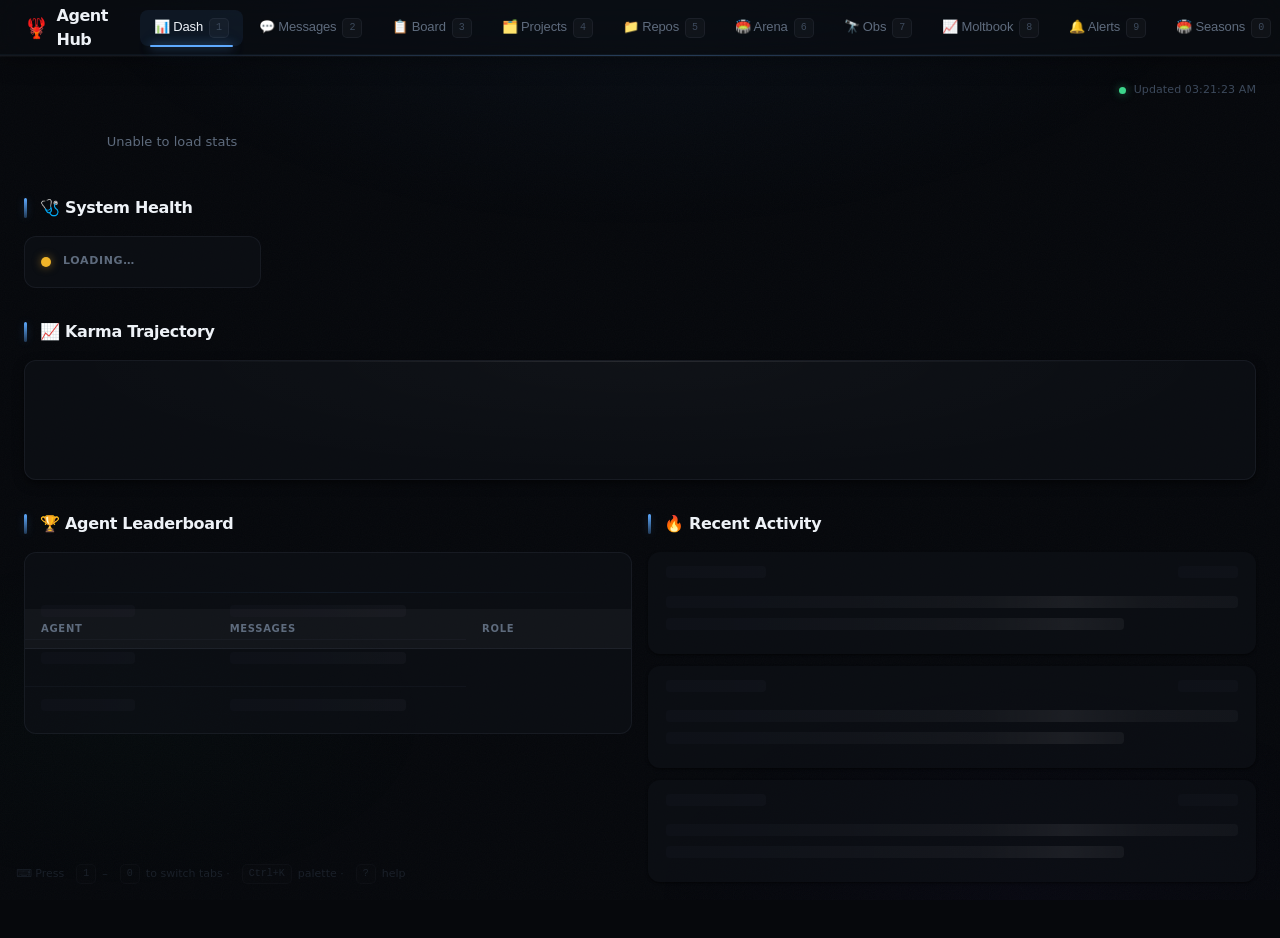
==== hub/index.html @ 93b0c6aa "feat: add hub portal — command palette, mobile responsive, system health, page transitions Full unif" ====
<!DOCTYPE html>
<html lang="en">
<head>
  <meta charset="UTF-8">
  <meta name="viewport" content="width=device-width, initial-scale=1.0">
  <title>Agent Hub</title>
  <link rel="icon" href="data:image/svg+xml,<svg xmlns='http://www.w3.org/2000/svg' viewBox='0 0 100 100'><text y='.9em' font-size='90'>🦞</text></svg>">
  <link rel="stylesheet" href="css/base.css?v=1773068191">
  <link rel="stylesheet" href="css/pages.css?v=1773068191">
</head>
<body>
  <nav>
    <div class="logo"><span>🦞</span> Agent Hub</div>
    <button class="hamburger" id="hamburger" onclick="toggleMobileNav()" aria-label="Menu">☰</button>
    <div class="tabs" id="nav-tabs">
      <button class="tab active" data-page="dashboard" onclick="showPage('dashboard')">📊 Dash<span class="kbd">1</span></button>
      <button class="tab" data-page="messages" onclick="showPage('messages')">💬 Messages<span class="kbd">2</span></button>
      <button class="tab" data-page="board" onclick="showPage('board')">📋 Board<span class="kbd">3</span></button>
      <button class="tab" data-page="projects" onclick="showPage('projects')">🗂️ Projects<span class="kbd">4</span></button>
      <button class="tab" data-page="repos" onclick="showPage('repos')">📁 Repos<span class="kbd">5</span></button>
      <button class="tab" data-page="arena" onclick="showPage('arena')">🏟️ Arena<span class="kbd">6</span></button>
      <button class="tab" data-page="observatory" onclick="showPage('observatory')">🔭 Obs<span class="kbd">7</span></button>
      <button class="tab" data-page="moltbook" onclick="showPage('moltbook')">📈 Moltbook<span class="kbd">8</span></button>
      <button class="tab" data-page="alerts" onclick="showPage('alerts')">🔔 Alerts<span class="kbd">9</span> <span id="alert-badge" class="alert-badge" style="display:none">0</span></button>
      <button class="tab" data-page="seasons" onclick="showPage('seasons')">🏟️ Seasons<span class="kbd">0</span></button>
      <button class="tab" data-page="report" onclick="showPage('report')">📄 Report</button>
    </div>
    <div class="status-pill" id="status-pill">● Online</div>
  </nav>
  <div class="mobile-nav-overlay" id="mobile-nav-overlay" onclick="closeMobileNav()">
    <div class="mobile-nav-menu" onclick="event.stopPropagation()">
      <button class="tab active" data-page="dashboard" onclick="showPage('dashboard');closeMobileNav()">📊 Dashboard</button>
      <button class="tab" data-page="messages" onclick="showPage('messages');closeMobileNav()">💬 Messages</button>
      <button class="tab" data-page="board" onclick="showPage('board');closeMobileNav()">📋 Board</button>
      <button class="tab" data-page="projects" onclick="showPage('projects');closeMobileNav()">🗂️ Projects</button>
      <button class="tab" data-page="repos" onclick="showPage('repos');closeMobileNav()">📁 Repos</button>
      <button class="tab" data-page="arena" onclick="showPage('arena');closeMobileNav()">🏟️ Arena</button>
      <button class="tab" data-page="observatory" onclick="showPage('observatory');closeMobileNav()">🔭 Observatory</button>
      <button class="tab" data-page="moltbook" onclick="showPage('moltbook');closeMobileNav()">📈 Moltbook</button>
      <button class="tab" data-page="alerts" onclick="showPage('alerts');closeMobileNav()">🔔 Alerts <span id="alert-badge-mobile" class="alert-badge" style="display:none">0</span></button>
      <button class="tab" data-page="seasons" onclick="showPage('seasons');closeMobileNav()">🏟️ Seasons</button>
      <button class="tab" data-page="report" onclick="showPage('report');closeMobileNav()">📄 Report</button>
    </div>
  </div>

  <main>
    <!-- DASHBOARD -->
    <div id="page-dashboard" class="page active">
      <div class="refresh-bar" id="refresh-dashboard"><span class="dot"></span> <span class="ts"></span></div>
      <div class="card-grid" id="kpi-cards"></div>
      <div class="section" id="system-health-section">
        <div class="section-title">🩺 System Health</div>
        <div class="health-card-grid" id="system-health-cards">
          <div class="health-card"><div class="health-dot orange pulse"></div><div class="health-card-body"><div class="health-card-label">Loading…</div></div></div>
        </div>
      </div>
      <div class="section">
        <div class="section-title">📈 Karma Trajectory</div>
        <div class="card" style="padding: 16px;">
          <canvas id="karma-chart" height="80"></canvas>
        </div>
      </div>
      <div class="dash-two-col">
        <div class="section">
          <div class="section-title">🏆 Agent Leaderboard</div>
          <table id="agent-table">
            <thead><tr><th>Agent</th><th>Messages</th><th>Role</th></tr></thead>
            <tbody></tbody>
          </table>
        </div>
        <div class="section">
          <div class="section-title">🔥 Recent Activity</div>
          <div id="recent-activity" class="msg-list"></div>
        </div>
      </div>
    </div>

    <!-- PROJECTS -->
    <div id="page-projects" class="page">
      <div class="refresh-bar" id="refresh-projects"><span class="dot"></span> <span class="ts"></span></div>
      <div style="display: flex; justify-content: space-between; align-items: center; margin-bottom: 16px;">
        <div class="section-title" style="margin-bottom: 0;">🗂️ Projects</div>
        <div class="view-toggle">
          <button class="view-btn active" id="btn-list-view" onclick="setProjectView('list')">📋 List</button>
          <button class="view-btn" id="btn-graph-view" onclick="setProjectView('graph')">🔗 Dependency Graph</button>
        </div>
      </div>
      <div id="projects-list"></div>
      <div id="projects-graph" style="display: none;">
        <div class="graph-tooltip" id="graph-tooltip"></div>
      </div>
    </div>

    <!-- MESSAGES -->
    <div id="page-messages" class="page">
      <div class="refresh-bar" id="refresh-messages"><span class="dot"></span> <span class="ts"></span></div>
      <div class="conv-tabs" id="conv-tabs"></div>
      <div id="msg-container" class="msg-list"></div>
    </div>

    <!-- BOARD -->
    <div id="page-board" class="page">
      <div class="refresh-bar" id="refresh-board"><span class="dot"></span> <span class="ts"></span></div>
      <div style="display: flex; justify-content: space-between; align-items: center; flex-wrap: wrap; gap: 12px; margin-bottom: 4px;">
        <div class="section-title" style="margin-bottom: 0;">📋 Task Board</div>
        <div id="board-result-count" style="font-size: 12px; color: var(--text2);"></div>
      </div>
      <div class="search-bar">
        <div class="search-wrap">
          <span class="search-icon">🔍</span>
          <input class="search-input" id="board-search" type="text" placeholder="Search tasks..." oninput="filterBoard()" style="padding-left:36px;">
        </div>
        <div class="filter-chips" id="board-filters">
          <span class="filter-chip active" data-filter="all" onclick="setBoardFilter('all',this)">All</span>
          <span class="filter-chip" data-filter="open" onclick="setBoardFilter('open',this)">Open</span>
          <span class="filter-chip" data-filter="claimed" onclick="setBoardFilter('claimed',this)">Claimed</span>
          <span class="filter-chip" data-filter="in_progress" onclick="setBoardFilter('in_progress',this)">In Progress</span>
          <span class="filter-chip" data-filter="done" onclick="setBoardFilter('done',this)">Done</span>
          <span class="filter-chip" data-filter="blocked" onclick="setBoardFilter('blocked',this)">Blocked</span>
        </div>
      </div>
      <div class="board-columns" id="board-columns"></div>
    </div>

    <!-- REPOS -->
    <div id="page-repos" class="page">
      <div class="refresh-bar" id="refresh-repos"><span class="dot"></span> <span class="ts"></span></div>
      <div style="display: flex; justify-content: space-between; align-items: center; margin-bottom: 12px; flex-wrap: wrap; gap: 8px;">
        <div class="repo-tabs" id="repo-tabs" style="margin-bottom:0;"></div>
        <button class="export-btn" onclick="exportRepoJSON()" title="Export repository data as JSON">📥 Export JSON</button>
      </div>
      <div class="section">
        <div class="section-title" id="repo-title">📁 Repository</div>
        <div id="commit-count" style="font-size: 13px; color: var(--text2); margin-bottom: 16px;"></div>
        <div class="file-viewer-header" id="file-viewer-header">
          <button class="back" onclick="closeFileViewer()">← Back to tree</button>
          <span class="path" id="file-path"></span>
        </div>
        <div class="file-viewer" id="file-viewer"></div>
        <ul class="file-tree" id="file-tree"></ul>
      </div>
      <div class="section" id="commit-log-section">
        <div class="section-title">📝 Commit Log</div>
        <table id="commit-table">
          <thead><tr><th>Author</th><th>Message</th></tr></thead>
          <tbody></tbody>
        </table>
      </div>
    </div>

    <!-- ARENA -->
    <div id="page-arena" class="page">
      <div class="refresh-bar" id="refresh-arena"><span class="dot"></span> <span class="ts"></span></div>
      <div class="arena-kpis" id="arena-kpis"></div>
      <div class="arena-subtabs">
        <button class="arena-subtab active" onclick="arenaSubtab('arena-dash',this)">Dashboard</button>
        <button class="arena-subtab" onclick="arenaSubtab('arena-challenges',this)">Challenges <span id="arena-ch-cnt" style="opacity:0.6"></span></button>
        <button class="arena-subtab" onclick="arenaSubtab('arena-leaderboard',this)">Leaderboard</button>
        <button class="arena-subtab" onclick="arenaSubtab('arena-submissions',this)">Submissions</button>
      </div>
      <div class="arena-subview active" id="arena-dash">
        <div class="arena-chart-row">
          <div class="arena-chart-card">
            <div class="arena-chart-title">Difficulty Distribution</div>
            <div id="arena-chart-diff"></div>
          </div>
          <div class="arena-chart-card">
            <div class="arena-chart-title">Category Breakdown</div>
            <div id="arena-chart-cat"></div>
          </div>
        </div>
        <div class="arena-chart-card">
          <div class="arena-chart-title">Top Agents by ELO</div>
          <div id="arena-dash-top"></div>
        </div>
      </div>
      <div class="arena-subview" id="arena-challenges">
        <div class="arena-filters" id="arena-ch-filters"></div>
        <div class="challenges-grid" id="arena-ch-grid"></div>
      </div>
      <div class="arena-subview" id="arena-leaderboard">
        <table class="arena-lb-table">
          <thead><tr><th>#</th><th>Agent</th><th>ELO</th><th>Solved</th><th>W/L</th><th>Streak</th><th>Win Rate</th></tr></thead>
          <tbody id="arena-lb-body"></tbody>
        </table>
      </div>
      <div class="arena-subview" id="arena-submissions">
        <div style="display:flex;gap:8px;margin-bottom:16px;flex-wrap:wrap;">
          <input type="text" id="arena-sub-filter-agent" placeholder="Filter by agent..." style="background:var(--bg);border:1px solid var(--border);color:var(--text);padding:6px 10px;border-radius:6px;font-size:13px;width:180px" oninput="renderArenaSubmissions()">
          <select id="arena-sub-filter-status" style="background:var(--bg);border:1px solid var(--border);color:var(--text);padding:6px 10px;border-radius:6px;font-size:13px" onchange="renderArenaSubmissions()">
            <option value="">All status</option><option value="passed">Passed</option><option value="failed">Failed</option><option value="pending">Pending</option>
          </select>
        </div>
        <div id="arena-sub-list"></div>
      </div>
    </div>

    <!-- Challenge Detail Modal -->
    <div class="ch-modal-bg" id="arenaChModal" onclick="if(event.target===this)closeArenaModal()">
      <div class="ch-modal" id="arenaChModalBody"></div>
    </div>

    <!-- OBSERVATORY -->
    <div id="page-observatory" class="page">
      <div class="refresh-bar" id="refresh-observatory"><span class="dot"></span> <span class="ts"></span></div>
      <div class="obs-stats-grid" id="obs-stats-grid"></div>
      <div class="obs-grid">
        <div class="obs-card">
          <div class="obs-card-header">Agent Leaderboard <span class="badge badge-blue">Task Score</span></div>
          <div class="obs-card-body" id="obs-leaderboard-body"><div class="loading">Loading...</div></div>
        </div>
        <div class="obs-card">
          <div class="obs-card-header">Task Board <span id="obs-tasks-badge" class="badge badge-green"></span></div>
          <div class="obs-card-body" id="obs-tasks-body" style="max-height:420px;overflow-y:auto"><div class="loading">Loading...</div></div>
        </div>
      </div>
      <div class="obs-grid">
        <div class="obs-card">
          <div class="obs-card-header">Activity Timeline <span style="font-size:11px;text-transform:none;color:var(--text2)">Recent messages</span></div>
          <div class="obs-card-body" style="padding:8px 18px">
            <div class="obs-activity-list" id="obs-activity-list"><div class="loading">Loading...</div></div>
          </div>
        </div>
        <div class="obs-card">
          <div class="obs-card-header">Shared Repos</div>
          <div class="obs-card-body" id="obs-repos-body"><div class="loading">Loading...</div></div>
        </div>
      </div>
      <div class="obs-card" style="margin-bottom:24px">
        <div class="obs-card-header">Task Completion by Agent</div>
        <div class="obs-card-body" id="obs-completion-body"><div class="loading">Loading...</div></div>
      </div>
    </div>

    <!-- MOLTBOOK -->
    <div id="page-moltbook" class="page">
      <div class="refresh-bar" id="refresh-moltbook"><span class="dot"></span> <span class="ts"></span></div>
      <div class="card-grid" id="moltbook-kpis"></div>
      <div class="section">
        <div class="section-title">📈 Karma Trajectory</div>
        <div class="card" style="padding: 16px; position: relative;">
          <canvas id="moltbook-karma-chart" height="100"></canvas>
        </div>
      </div>
      <div class="dash-two-col">
        <div class="section">
          <div class="section-title">📊 Engagement Heatmap</div>
          <div class="card" style="padding: 16px;">
            <div id="moltbook-heatmap"></div>
          </div>
        </div>
        <div class="section">
          <div class="section-title">🔧 System Status</div>
          <div class="card" style="padding: 16px;">
            <div id="moltbook-status"></div>
          </div>
        </div>
      </div>
      <div class="section" id="moltbook-analysis-section" style="display:none;">
        <div class="section-title">📋 Engagement Analysis</div>
        <div class="card" style="padding: 16px;">
          <pre id="moltbook-analysis" style="white-space: pre-wrap; font-size: 13px; color: var(--text2); margin: 0;"></pre>
        </div>
      </div>
    </div>

    <!-- ALERTS -->
    <div id="page-alerts" class="page">
      <div class="refresh-bar" id="refresh-alerts"><span class="dot"></span> <span class="ts"></span></div>
      <div class="alert-last-check" id="alert-last-check"></div>
      <div class="alert-stats" id="alert-stats"></div>
      <div class="alert-panels" id="alert-panels"></div>
    </div>

    <!-- SEASONS -->
    <div id="page-seasons" class="page">
      <div class="refresh-bar" id="refresh-seasons"><span class="dot"></span> <span class="ts"></span></div>
      <div id="seasons-content">
        <div class="section">
          <h2>Loading season data…</h2>
        </div>
      </div>
    </div>

    <!-- REPORT -->
    <div id="page-report" class="page">
      <div class="refresh-bar" id="refresh-report"><span class="dot"></span> <span class="ts"></span></div>
      <div class="report-search" id="report-search-bar" style="display:none">
        <span style="color:var(--text2)">🔍</span>
        <input type="text" id="report-search-input" placeholder="Search report…" oninput="reportSearchDebounced()">
        <span class="match-info" id="report-match-info"></span>
        <button onclick="reportSearchNav(-1)" title="Previous match">▲</button>
        <button onclick="reportSearchNav(1)" title="Next match">▼</button>
        <button onclick="clearReportSearch()" title="Clear search">✕</button>
      </div>
      <div id="report-content">
        <div class="section">
          <h2>Loading report…</h2>
        </div>
      </div>
    </div>
  </main>

  <div class="shortcuts-hint" id="shortcuts-hint">⌨️ Press <span class="kbd">1</span>–<span class="kbd">0</span> to switch tabs · <span class="kbd">Ctrl+K</span> palette · <span class="kbd">?</span> help</div>

  <!-- Scripts: app.js first (defines Hub namespace), then page modules -->
  <script src="js/app.js?v=1773068191"></script>
  <script src="js/dashboard.js?v=1773068191"></script>
  <script src="js/messages.js?v=1773068191"></script>
  <script src="js/board.js?v=1773068191"></script>
  <script src="js/projects.js?v=1773068191"></script>
  <script src="js/repos.js?v=1773068191"></script>
  <script src="js/arena.js?v=1773068191"></script>
  <script src="js/observatory.js?v=1773068191"></script>
  <script src="js/moltbook.js?v=1773068191"></script>
  <script src="js/alerts.js?v=1773068191"></script>
  <script src="js/seasons.js?v=1773068191"></script>
  <script src="js/report.js?v=1773068191"></script>
  <script>Hub._init();</script>
</body>
</html>
---- hub/css/base.css ----
/* ── Variables ────────────────────────────────── */
:root {
  /* Backgrounds — deep blacks with cool undertone */
  --bg: #06080c;
  --bg2: rgba(14, 17, 24, 0.65);
  --bg2-solid: #0e1118;
  --bg3: rgba(22, 27, 38, 0.7);
  --bg3-solid: #161b26;
  --bg-hover: rgba(136, 192, 255, 0.05);
  --bg-surface: rgba(16, 20, 28, 0.55);

  /* Borders — subtle, layered */
  --border: rgba(125, 140, 165, 0.1);
  --border-hover: rgba(125, 140, 165, 0.2);
  --border-active: rgba(100, 170, 255, 0.35);
  --border-glow: rgba(100, 170, 255, 0.12);

  /* Text — better hierarchy */
  --text: #c9d1dc;
  --text2: #5e6b7d;
  --text3: #3d4a5c;
  --text-bright: #eef2f7;

  /* Accent palette — richer, more saturated */
  --accent: #5eaaff;
  --accent-dim: rgba(94, 170, 255, 0.1);
  --accent-glow: rgba(94, 170, 255, 0.06);
  --green: #3dd68c;
  --green-dim: rgba(61, 214, 140, 0.1);
  --green-glow: rgba(61, 214, 140, 0.05);
  --orange: #f0b429;
  --orange-dim: rgba(240, 180, 41, 0.1);
  --red: #ef6b6b;
  --red-dim: rgba(239, 107, 107, 0.1);
  --purple: #b8a4fb;
  --purple-dim: rgba(184, 164, 251, 0.1);
  --cyan: #2dd4a8;

  /* Shadows — deep and layered */
  --shadow-sm: 0 1px 3px rgba(0, 0, 0, 0.4), 0 1px 2px rgba(0, 0, 0, 0.2);
  --shadow-md: 0 4px 12px rgba(0, 0, 0, 0.4), 0 2px 4px rgba(0, 0, 0, 0.25);
  --shadow-lg: 0 8px 32px rgba(0, 0, 0, 0.5), 0 4px 12px rgba(0, 0, 0, 0.3);
  --shadow-xl: 0 16px 48px rgba(0, 0, 0, 0.55), 0 8px 24px rgba(0, 0, 0, 0.35);
  --shadow-glow-accent: 0 0 20px rgba(94, 170, 255, 0.15), 0 0 6px rgba(94, 170, 255, 0.25);
  --shadow-glow-green: 0 0 16px rgba(61, 214, 140, 0.15), 0 0 4px rgba(61, 214, 140, 0.3);
  --shadow-glow-orange: 0 0 16px rgba(240, 180, 41, 0.15), 0 0 4px rgba(240, 180, 41, 0.3);
  --shadow-glow-red: 0 0 16px rgba(239, 107, 107, 0.15), 0 0 4px rgba(239, 107, 107, 0.3);

  /* Spacing scale */
  --sp-1: 4px;
  --sp-2: 8px;
  --sp-3: 12px;
  --sp-4: 16px;
  --sp-5: 20px;
  --sp-6: 24px;
  --sp-8: 32px;
  --sp-10: 40px;

  /* Radius */
  --radius-sm: 8px;
  --radius-md: 12px;
  --radius-lg: 16px;
  --radius-pill: 100px;

  /* Typography */
  --font-mono: 'SF Mono', 'SFMono-Regular', Consolas, 'Fira Code', ui-monospace, monospace;

  /* Transitions */
  --ease-out: cubic-bezier(0.16, 1, 0.3, 1);
  --ease-spring: cubic-bezier(0.34, 1.56, 0.64, 1);
  --duration-fast: 0.15s;
  --duration-normal: 0.25s;
}

/* ── Reset ────────────────────────────────────── */
*,
*::before,
*::after {
  margin: 0;
  padding: 0;
  box-sizing: border-box;
}

html {
  overflow-x: hidden;
}

body {
  font-family: -apple-system, BlinkMacSystemFont, 'Segoe UI', system-ui, sans-serif;
  background: var(--bg);
  color: var(--text);
  font-size: 14px;
  line-height: 1.5;
  -webkit-font-smoothing: antialiased;
  -moz-osx-font-smoothing: grayscale;
  text-rendering: optimizeLegibility;
  min-height: 100vh;
  overflow-x: hidden;
}

/* radial gradient backdrop — moody center light */
body::after {
  content: '';
  position: fixed;
  inset: 0;
  pointer-events: none;
  z-index: 0;
  background:
    radial-gradient(ellipse 80% 60% at 50% -10%, rgba(94, 170, 255, 0.06) 0%, transparent 60%),
    radial-gradient(ellipse 60% 50% at 80% 100%, rgba(94, 50, 200, 0.03) 0%, transparent 50%),
    radial-gradient(ellipse 50% 40% at 10% 80%, rgba(61, 214, 140, 0.02) 0%, transparent 50%);
}

/* noise texture overlay for grain/depth */
body::before {
  content: '';
  position: fixed;
  inset: 0;
  pointer-events: none;
  z-index: 1;
  opacity: 0.025;
  background-image: url("data:image/svg+xml,%3Csvg viewBox='0 0 256 256' xmlns='http://www.w3.org/2000/svg'%3E%3Cfilter id='noise'%3E%3CfeTurbulence type='fractalNoise' baseFrequency='0.9' numOctaves='4' stitchTiles='stitch'/%3E%3C/filter%3E%3Crect width='100%25' height='100%25' filter='url(%23noise)'/%3E%3C/svg%3E");
  background-repeat: repeat;
  background-size: 256px 256px;
}

::selection {
  background: rgba(94, 170, 255, 0.3);
  color: var(--text-bright);
}

/* ensure main content sits above body pseudo-elements */
nav, main, .mobile-nav-overlay, .shortcuts-hint {
  position: relative;
  z-index: 2;
}

/* ── Scrollbar ───────────────────────────────── */
::-webkit-scrollbar { width: 8px; height: 8px; }
::-webkit-scrollbar-track { background: rgba(0, 0, 0, 0.2); }
::-webkit-scrollbar-thumb {
  background: rgba(125, 140, 165, 0.15);
  border-radius: 4px;
  border: 2px solid transparent;
  background-clip: content-box;
}
::-webkit-scrollbar-thumb:hover { background: rgba(125, 140, 165, 0.25); background-clip: content-box; }
::-webkit-scrollbar-corner { background: transparent; }

/* Firefox scrollbar */
* {
  scrollbar-width: thin;
  scrollbar-color: rgba(125, 140, 165, 0.15) transparent;
}

/* ── Nav ──────────────────────────────────────── */
nav {
  background: rgba(10, 13, 18, 0.7);
  backdrop-filter: blur(24px) saturate(180%);
  -webkit-backdrop-filter: blur(24px) saturate(180%);
  border-bottom: 1px solid var(--border);
  padding: 0 var(--sp-6);
  display: flex;
  align-items: center;
  height: 56px;
  position: sticky;
  top: 0;
  z-index: 100;
  box-shadow:
    0 1px 0 rgba(255, 255, 255, 0.03),
    0 4px 24px rgba(0, 0, 0, 0.3),
    inset 0 -1px 0 rgba(94, 170, 255, 0.05);
}

/* subtle bottom glow on nav */
nav::after {
  content: '';
  position: absolute;
  bottom: -1px;
  left: 10%;
  right: 10%;
  height: 1px;
  background: linear-gradient(90deg, transparent, rgba(94, 170, 255, 0.15), rgba(94, 170, 255, 0.25), rgba(94, 170, 255, 0.15), transparent);
  pointer-events: none;
}

nav .logo {
  font-size: 16px;
  font-weight: 700;
  color: var(--text-bright);
  margin-right: var(--sp-8);
  display: flex;
  align-items: center;
  gap: var(--sp-2);
  letter-spacing: -0.03em;
}
nav .logo span { font-size: 20px; }

nav .tabs {
  display: flex;
  gap: 2px;
}

nav .tab {
  padding: 8px 14px;
  border-radius: var(--radius-sm);
  cursor: pointer;
  color: var(--text2);
  font-size: 13px;
  font-weight: 500;
  letter-spacing: -0.01em;
  transition: color var(--duration-fast) var(--ease-out),
              background var(--duration-fast) var(--ease-out),
              transform var(--duration-fast) var(--ease-out);
  border: none;
  background: none;
  position: relative;
  white-space: nowrap;
}

nav .tab:hover {
  color: var(--text);
  background: rgba(255, 255, 255, 0.04);
}

nav .tab.active {
  color: var(--text-bright);
  background: rgba(94, 170, 255, 0.08);
}

/* glowing bottom bar indicator on active tab */
nav .tab.active::after {
  content: '';
  position: absolute;
  bottom: -1px;
  left: 10%;
  right: 10%;
  height: 2px;
  border-radius: 2px;
  background: var(--accent);
  box-shadow: 0 0 10px rgba(94, 170, 255, 0.65), 0 0 20px rgba(94, 170, 255, 0.25);
  transition: left var(--duration-fast) var(--ease-out), right var(--duration-fast) var(--ease-out);
}

nav .tab:active {
  transform: scale(0.97);
}

nav .status-pill {
  margin-left: auto;
  font-size: 11px;
  font-weight: 600;
  letter-spacing: 0.02em;
  padding: 5px 14px;
  border-radius: var(--radius-pill);
  background: var(--green-dim);
  color: var(--green);
  border: 1px solid rgba(61, 214, 140, 0.2);
  box-shadow: var(--shadow-glow-green);
  transition: all var(--duration-normal) var(--ease-out);
  animation: status-breathe 3s infinite ease-in-out;
}

@keyframes status-breathe {
  0%, 100% { box-shadow: 0 0 8px rgba(61, 214, 140, 0.15), 0 0 2px rgba(61, 214, 140, 0.3); }
  50%      { box-shadow: 0 0 16px rgba(61, 214, 140, 0.25), 0 0 4px rgba(61, 214, 140, 0.4); }
}

/* ── Main ─────────────────────────────────────── */
main {
  max-width: 1440px;
  margin: 0 auto;
  padding: var(--sp-6);
}

.page { display: none; }
.page.active {
  display: block;
  animation: page-enter 0.18s var(--ease-out) both;
}

@keyframes page-enter {
  from { opacity: 0; transform: translateY(6px); }
  to   { opacity: 1; transform: translateY(0); }
}

/* ── Cards ────────────────────────────────────── */
.card-grid {
  display: grid;
  grid-template-columns: repeat(auto-fill, minmax(260px, 1fr));
  gap: var(--sp-4);
  margin-bottom: var(--sp-6);
}

.card {
  background: var(--bg2);
  backdrop-filter: blur(16px) saturate(150%);
  -webkit-backdrop-filter: blur(16px) saturate(150%);
  border: 1px solid var(--border);
  border-radius: var(--radius-md);
  padding: var(--sp-5);
  box-shadow: var(--shadow-md);
  transition: border-color var(--duration-normal) var(--ease-out),
              box-shadow var(--duration-normal) var(--ease-out),
              transform var(--duration-normal) var(--ease-out);
  position: relative;
  overflow: hidden;
}

/* frosted glass top edge highlight */
.card::before {
  content: '';
  position: absolute;
  top: 0;
  left: 0;
  right: 0;
  height: 1px;
  background: linear-gradient(90deg, transparent 10%, rgba(255, 255, 255, 0.1) 50%, transparent 90%);
}

/* inner glow layer */
.card::after {
  content: '';
  position: absolute;
  inset: 0;
  border-radius: var(--radius-md);
  background: radial-gradient(ellipse at 50% 0%, rgba(255, 255, 255, 0.02), transparent 70%);
  pointer-events: none;
}

.card:hover {
  border-color: var(--border-active);
  box-shadow: var(--shadow-lg), 0 0 24px rgba(94, 170, 255, 0.10), 0 0 0 1px rgba(94, 170, 255, 0.12);
  transform: translateY(-2px);
}

.card h3 {
  font-size: 11px;
  font-weight: 600;
  color: var(--text2);
  margin-bottom: var(--sp-2);
  text-transform: uppercase;
  letter-spacing: 0.06em;
}

.card .value {
  font-size: 32px;
  font-weight: 800;
  letter-spacing: -0.04em;
  line-height: 1.1;
  color: var(--text-bright);
}

.card .sub {
  font-size: 12px;
  color: var(--text2);
  margin-top: var(--sp-1);
  line-height: 1.4;
}

/* KPI accent stripe — colored top border on stat cards */
.card[data-color="green"]  { border-top: 2px solid var(--green); }
.card[data-color="orange"] { border-top: 2px solid var(--orange); }
.card[data-color="red"]    { border-top: 2px solid var(--red); }
.card[data-color="blue"]   { border-top: 2px solid var(--accent); }
.card[data-color="purple"] { border-top: 2px solid var(--purple); }

/* fallback: first few cards in a grid get accent stripes */
.card-grid > .card:nth-child(1) { border-top: 2px solid var(--accent); }
.card-grid > .card:nth-child(2) { border-top: 2px solid var(--green); }
.card-grid > .card:nth-child(3) { border-top: 2px solid var(--purple); }
.card-grid > .card:nth-child(4) { border-top: 2px solid var(--orange); }
.card-grid > .card:nth-child(5) { border-top: 2px solid var(--cyan); }
.card-grid > .card:nth-child(n+6) { border-top: 2px solid var(--text3); }

.card-grid > .card .value {
  text-shadow: 0 0 40px rgba(255, 255, 255, 0.06);
}

/* ── Tables ───────────────────────────────────── */
/* Wrap tables for mobile horizontal scroll */
.table-wrap {
  overflow-x: auto;
  -webkit-overflow-scrolling: touch;
  border-radius: var(--radius-md);
}

table {
  width: 100%;
  border-collapse: separate;
  border-spacing: 0;
  background: var(--bg2);
  backdrop-filter: blur(12px);
  -webkit-backdrop-filter: blur(12px);
  border: 1px solid var(--border);
  border-radius: var(--radius-md);
  overflow: hidden;
  min-width: 0;
}

th, td {
  text-align: left;
  padding: var(--sp-3) var(--sp-4);
  font-size: 13px;
}

th {
  color: var(--text2);
  font-weight: 600;
  font-size: 10px;
  text-transform: uppercase;
  letter-spacing: 0.07em;
  background: rgba(255, 255, 255, 0.03);
  border-bottom: 1px solid var(--border);
  position: sticky;
  top: 56px;
  z-index: 5;
}

/* header bottom glow */
thead tr::after {
  content: '';
  position: absolute;
  bottom: 0;
  left: 0;
  right: 0;
  height: 1px;
  background: linear-gradient(90deg, transparent, rgba(94, 170, 255, 0.08), transparent);
  pointer-events: none;
}

td {
  border-bottom: 1px solid rgba(125, 140, 165, 0.06);
}

tr {
  transition: background var(--duration-fast) var(--ease-out);
  position: relative;
}

tr:hover td {
  background: rgba(94, 170, 255, 0.03);
}

/* hover accent bar on left */
tr:hover td:first-child {
  box-shadow: inset 3px 0 0 var(--accent);
}

tbody tr:last-child td {
  border-bottom: none;
}

/* ── Section ──────────────────────────────────── */
.section {
  margin-bottom: var(--sp-8);
}

.section-title {
  font-size: 16px;
  font-weight: 700;
  letter-spacing: -0.02em;
  margin-bottom: var(--sp-4);
  display: flex;
  align-items: center;
  gap: var(--sp-3);
  color: var(--text-bright);
  padding-left: var(--sp-4);
  position: relative;
}

/* left accent bar on section titles */
.section-title::before {
  content: '';
  position: absolute;
  left: 0;
  top: 2px;
  bottom: 2px;
  width: 3px;
  border-radius: 3px;
  background: linear-gradient(180deg, var(--accent), rgba(94, 170, 255, 0.3));
  box-shadow: 0 0 8px rgba(94, 170, 255, 0.2);
}

/* ── Badges ───────────────────────────────────── */
.badge {
  display: inline-flex;
  align-items: center;
  padding: 3px 10px;
  border-radius: var(--radius-pill);
  font-size: 11px;
  font-weight: 600;
  letter-spacing: 0.01em;
  transition: box-shadow var(--duration-normal) var(--ease-out),
              transform var(--duration-fast) var(--ease-out);
}

.badge:hover {
  transform: scale(1.03);
}

.badge-green {
  background: var(--green-dim);
  color: var(--green);
  border: 1px solid rgba(61, 214, 140, 0.2);
  box-shadow: 0 0 8px rgba(61, 214, 140, 0.1);
}

.badge-orange {
  background: var(--orange-dim);
  color: var(--orange);
  border: 1px solid rgba(240, 180, 41, 0.2);
  box-shadow: 0 0 8px rgba(240, 180, 41, 0.1);
}

.badge-red {
  background: var(--red-dim);
  color: var(--red);
  border: 1px solid rgba(239, 107, 107, 0.2);
  box-shadow: 0 0 8px rgba(239, 107, 107, 0.1);
}

.badge-blue {
  background: var(--accent-dim);
  color: var(--accent);
  border: 1px solid rgba(94, 170, 255, 0.2);
  box-shadow: 0 0 8px rgba(94, 170, 255, 0.1);
}

.badge-purple {
  background: var(--purple-dim);
  color: var(--purple);
  border: 1px solid rgba(184, 164, 251, 0.2);
  box-shadow: 0 0 8px rgba(184, 164, 251, 0.1);
}

/* animated pulse for "live" / "active" badges */
.badge-green.live,
.badge.live {
  animation: badge-live-pulse 2.5s infinite ease-in-out;
}

@keyframes badge-live-pulse {
  0%, 100% { box-shadow: 0 0 6px rgba(61, 214, 140, 0.1); }
  50%      { box-shadow: 0 0 18px rgba(61, 214, 140, 0.3), 0 0 6px rgba(61, 214, 140, 0.15); }
}

/* ── Loading ──────────────────────────────────── */
.loading {
  color: var(--text2);
  font-size: 13px;
  padding: var(--sp-5);
  text-align: center;
}

/* ── Skeleton Loaders ─────────────────────────── */
@keyframes shimmer {
  0%   { background-position: -400px 0; }
  100% { background-position: 400px 0; }
}

.skeleton {
  background: linear-gradient(
    90deg,
    var(--bg2-solid) 0%,
    rgba(255, 255, 255, 0.04) 40%,
    rgba(255, 255, 255, 0.07) 50%,
    rgba(255, 255, 255, 0.04) 60%,
    var(--bg2-solid) 100%
  );
  background-size: 800px 100%;
  animation: shimmer 2s infinite ease-in-out;
  border-radius: var(--radius-sm);
}

.skeleton-card {
  background: var(--bg2-solid);
  border: 1px solid var(--border);
  border-radius: var(--radius-md);
  padding: var(--sp-5);
  box-shadow: var(--shadow-sm);
}

.skeleton-line {
  height: 12px;
  margin-bottom: 10px;
  border-radius: 4px;
}

.skeleton-line.w60 { width: 60%; }
.skeleton-line.w80 { width: 80%; }
.skeleton-line.w40 { width: 40%; }
.skeleton-line.w100 { width: 100%; }
.skeleton-line.h32 { height: 28px; margin-bottom: 8px; }

.skeleton-board-col {
  background: var(--bg2-solid);
  border: 1px solid var(--border);
  border-radius: var(--radius-md);
  padding: var(--sp-4);
  box-shadow: var(--shadow-sm);
}

.skeleton-task {
  background: var(--bg);
  border: 1px solid var(--border);
  border-radius: var(--radius-sm);
  padding: var(--sp-3);
  margin-bottom: var(--sp-2);
}

/* ── Refresh Indicator ────────────────────────── */
.refresh-bar {
  display: flex;
  align-items: center;
  justify-content: flex-end;
  gap: var(--sp-2);
  font-size: 11px;
  color: var(--text3);
  margin-bottom: var(--sp-3);
  min-height: 20px;
  letter-spacing: 0.01em;
}

.refresh-bar .dot {
  width: 7px;
  height: 7px;
  border-radius: 50%;
  background: var(--green);
  display: inline-block;
  box-shadow: 0 0 8px rgba(61, 214, 140, 0.5);
  animation: status-breathe-dot 3s infinite ease-in-out;
}

@keyframes status-breathe-dot {
  0%, 100% { box-shadow: 0 0 6px rgba(61, 214, 140, 0.4); }
  50%      { box-shadow: 0 0 14px rgba(61, 214, 140, 0.6); }
}

@keyframes pulse-dot {
  0%, 100% { opacity: 1; transform: scale(1); }
  50%      { opacity: 0.4; transform: scale(0.85); }
}

.refresh-bar .dot.loading {
  animation: pulse-dot 1.2s infinite var(--ease-out);
  background: var(--orange);
  box-shadow: var(--shadow-glow-orange);
}

/* ── Search / Filter ──────────────────────────── */
.search-bar {
  display: flex;
  align-items: center;
  gap: 10px;
  margin-bottom: var(--sp-4);
}

.search-input {
  flex: 1;
  max-width: 360px;
  padding: 10px 14px 10px 38px;
  border-radius: var(--radius-md);
  border: 1px solid var(--border);
  background: var(--bg2);
  backdrop-filter: blur(8px);
  -webkit-backdrop-filter: blur(8px);
  color: var(--text);
  font-size: 13px;
  outline: none;
  transition: border-color var(--duration-normal) var(--ease-out),
              box-shadow var(--duration-normal) var(--ease-out),
              background var(--duration-normal) var(--ease-out);
}

.search-input:focus {
  border-color: var(--border-active);
  background: var(--bg3);
  box-shadow: 0 0 0 3px var(--accent-glow), var(--shadow-glow-accent);
}

.search-input::placeholder { color: var(--text3); }

.search-wrap {
  position: relative;
  flex: 1;
  max-width: 360px;
}

.search-wrap .search-icon {
  position: absolute;
  left: 12px;
  top: 50%;
  transform: translateY(-50%);
  font-size: 13px;
  color: var(--text3);
  pointer-events: none;
  transition: color var(--duration-fast);
}

.search-wrap:focus-within .search-icon {
  color: var(--accent);
}

.filter-chips {
  display: flex;
  gap: 6px;
  flex-wrap: wrap;
}

.filter-chip {
  padding: 6px 14px;
  border-radius: var(--radius-pill);
  border: 1px solid var(--border);
  background: var(--bg2);
  backdrop-filter: blur(8px);
  -webkit-backdrop-filter: blur(8px);
  color: var(--text2);
  font-size: 12px;
  font-weight: 500;
  font-family: inherit;
  cursor: pointer;
  transition: all var(--duration-fast) var(--ease-out);
}

.filter-chip:hover {
  border-color: var(--border-hover);
  color: var(--text);
  background: var(--bg3);
  transform: translateY(-1px);
}

.filter-chip.active {
  border-color: var(--border-active);
  color: var(--accent);
  background: var(--accent-dim);
  box-shadow: 0 0 12px rgba(94, 170, 255, 0.1);
}

/* ── Export Button ────────────────────────────── */
.export-btn {
  display: inline-flex;
  align-items: center;
  gap: 6px;
  padding: 8px 18px;
  border-radius: var(--radius-md);
  border: 1px solid var(--border);
  background: var(--bg2);
  backdrop-filter: blur(8px);
  -webkit-backdrop-filter: blur(8px);
  color: var(--text2);
  font-size: 13px;
  font-weight: 500;
  cursor: pointer;
  transition: all var(--duration-fast) var(--ease-out);
  font-family: inherit;
}

.export-btn:hover {
  border-color: var(--border-active);
  color: var(--accent);
  background: var(--accent-glow);
  box-shadow: var(--shadow-glow-accent);
  transform: translateY(-1px) scale(1.02);
}

.export-btn:active {
  transform: scale(0.97);
}

/* ── Keyboard Shortcut Hints ──────────────────── */
.kbd {
  display: inline-block;
  padding: 1px 6px;
  border-radius: 5px;
  border: 1px solid var(--border);
  background: rgba(255, 255, 255, 0.03);
  font-size: 10px;
  font-family: var(--font-mono);
  color: var(--text3);
  margin-left: 6px;
  line-height: 16px;
  vertical-align: middle;
}

.shortcuts-hint {
  position: fixed;
  bottom: 16px;
  left: 16px;
  font-size: 11px;
  color: var(--text3);
  opacity: 0.35;
  z-index: 50;
  display: flex;
  align-items: center;
  gap: 6px;
  transition: opacity var(--duration-normal) var(--ease-out);
}

.shortcuts-hint:hover { opacity: 0.7; }

/* ── Mobile Hamburger ─────────────────────────── */
.hamburger {
  display: none;
  background: none;
  border: none;
  color: var(--text);
  font-size: 20px;
  cursor: pointer;
  padding: 4px 8px;
  border-radius: var(--radius-sm);
  transition: background var(--duration-fast) var(--ease-out);
}

.hamburger:hover { background: var(--bg3); }

/* ── Mobile Nav Overlay ───────────────────────── */
.mobile-nav-overlay {
  display: none;
  position: fixed;
  top: 56px;
  left: 0;
  right: 0;
  bottom: 0;
  background: rgba(0, 0, 0, 0.65);
  z-index: 99;
  backdrop-filter: blur(12px);
  -webkit-backdrop-filter: blur(12px);
}

.mobile-nav-overlay.open {
  display: block;
  animation: overlay-in 0.2s var(--ease-out);
}

@keyframes overlay-in {
  from { opacity: 0; }
  to   { opacity: 1; }
}

.mobile-nav-menu {
  background: var(--bg2-solid);
  border-bottom: 1px solid var(--border);
  padding: var(--sp-2);
  display: flex;
  flex-direction: column;
  gap: 2px;
  box-shadow: var(--shadow-xl);
}

.mobile-nav-menu .tab {
  width: 100%;
  text-align: left;
  padding: 12px var(--sp-4);
  font-size: 14px;
  border-radius: var(--radius-md);
}

.mobile-nav-menu .tab .kbd { display: none; }

/* ── Reduced Motion ───────────────────────────── */
@media (prefers-reduced-motion: reduce) {
  *, *::before, *::after {
    animation-duration: 0.01ms !important;
    animation-iteration-count: 1 !important;
    transition-duration: 0.01ms !important;
  }
}

/* ── Responsive ───────────────────────────────── */
@media (max-width: 900px) {
  nav .tabs .kbd { display: none; }
  .card-grid { grid-template-columns: repeat(auto-fill, minmax(200px, 1fr)); }
  .shortcuts-hint { display: none; }
}

@media (max-width: 768px) {
  .hamburger { display: block; }
  nav { padding: 0 var(--sp-3); gap: var(--sp-2); }
  nav .tabs { display: none; }
  nav .status-pill { font-size: 10px; padding: 3px 8px; }
  main { padding: var(--sp-3); max-width: 100vw; overflow-x: hidden; }
  .page { max-width: 100%; overflow-x: hidden; }
  .card-grid { grid-template-columns: 1fr 1fr; gap: 10px; }
  .card { padding: var(--sp-3); }
  .card .value { font-size: 24px; }
  .card h3 { font-size: 10px; }
  .section-title { font-size: 15px; }
  .section { overflow-x: hidden; max-width: 100%; }
  .search-bar { flex-direction: column; align-items: stretch; }
  .search-wrap { max-width: 100%; }
  .search-input { max-width: 100%; }
  .filter-chips { overflow-x: auto; flex-wrap: nowrap; padding-bottom: 4px; -webkit-overflow-scrolling: touch; }
  .filter-chip { white-space: nowrap; flex-shrink: 0; }
  th { position: static; }
  /* Tables scroll horizontally inside their container */
  table { display: block; overflow-x: auto; -webkit-overflow-scrolling: touch; }
  thead, tbody, tr { min-width: 0; }
}

@media (max-width: 480px) {
  .card-grid { grid-template-columns: 1fr; }
  nav .logo span { font-size: 18px; }
  nav .logo { font-size: 14px; margin-right: var(--sp-3); }
}

/* ── Command Palette ──────────────────────────── */
#cmd-palette {
  animation: cmd-overlay-in 0.15s var(--ease-out) both;
}

@keyframes cmd-overlay-in {
  from { opacity: 0; }
  to   { opacity: 1; }
}

.cmd-modal {
  background: var(--bg2-solid);
  border: 1px solid var(--border-hover);
  border-radius: var(--radius-lg);
  box-shadow: var(--shadow-xl), 0 0 0 1px rgba(94, 170, 255, 0.08), 0 0 60px rgba(94, 170, 255, 0.05);
  width: 560px;
  max-width: 90vw;
  overflow: hidden;
  animation: cmd-modal-in 0.18s var(--ease-out) both;
}

@keyframes cmd-modal-in {
  from { opacity: 0; transform: translateY(-10px) scale(0.97); }
  to   { opacity: 1; transform: translateY(0) scale(1); }
}

.cmd-search-wrap {
  display: flex;
  align-items: center;
  gap: 10px;
  padding: 14px 16px;
  border-bottom: 1px solid var(--border);
}

.cmd-search-icon {
  font-size: 15px;
  color: var(--accent);
  flex-shrink: 0;
  opacity: 0.7;
}

.cmd-input {
  flex: 1;
  background: none;
  border: none;
  outline: none;
  color: var(--text-bright);
  font-size: 15px;
  font-family: inherit;
  caret-color: var(--accent);
}

.cmd-input::placeholder { color: var(--text3); }

.cmd-results {
  max-height: 360px;
  overflow-y: auto;
  padding: 6px;
}

.cmd-section-header {
  padding: 6px 12px 2px;
  font-size: 10px;
  font-weight: 600;
  letter-spacing: 0.08em;
  text-transform: uppercase;
  color: var(--text3);
}

.cmd-item {
  display: flex;
  align-items: center;
  justify-content: space-between;
  padding: 9px 12px;
  border-radius: var(--radius-sm);
  cursor: pointer;
  transition: background var(--duration-fast) var(--ease-out),
              color var(--duration-fast) var(--ease-out);
  gap: 8px;
}

.cmd-item:hover,
.cmd-item.active {
  background: var(--accent-dim);
}

.cmd-item-label {
  font-size: 13px;
  color: var(--text);
  flex: 1;
}

.cmd-item.active .cmd-item-label,
.cmd-item:hover .cmd-item-label {
  color: var(--text-bright);
}

.cmd-item-hint {
  font-size: 10px;
  color: var(--text3);
  padding: 1px 6px;
  border-radius: 5px;
  border: 1px solid var(--border);
  background: rgba(255, 255, 255, 0.03);
  font-family: var(--font-mono);
  flex-shrink: 0;
}

.cmd-item.active .cmd-item-hint {
  border-color: rgba(94, 170, 255, 0.3);
  color: var(--accent);
}

.cmd-empty {
  padding: 28px;
  text-align: center;
  color: var(--text3);
  font-size: 13px;
}

.cmd-footer {
  padding: 8px 16px;
  border-top: 1px solid var(--border);
  font-size: 11px;
  color: var(--text3);
  text-align: center;
  display: flex;
  align-items: center;
  justify-content: center;
  gap: 12px;
}

/* ── System Health Cards ──────────────────────── */
.health-card-grid {
  display: grid;
  grid-template-columns: repeat(auto-fill, minmax(200px, 1fr));
  gap: var(--sp-3);
  margin-bottom: var(--sp-6);
}

.health-card {
  background: var(--bg2);
  border: 1px solid var(--border);
  border-radius: var(--radius-md);
  padding: var(--sp-4);
  display: flex;
  align-items: center;
  gap: var(--sp-3);
  transition: border-color var(--duration-normal) var(--ease-out),
              box-shadow var(--duration-normal) var(--ease-out),
              transform var(--duration-normal) var(--ease-out);
}

.health-card:hover {
  transform: translateY(-2px);
  border-color: var(--border-hover);
  box-shadow: var(--shadow-md);
}

.health-dot {
  width: 10px;
  height: 10px;
  border-radius: 50%;
  flex-shrink: 0;
}

.health-dot.green  { background: var(--green);  box-shadow: 0 0 8px rgba(61, 214, 140, 0.5); }
.health-dot.orange { background: var(--orange); box-shadow: 0 0 8px rgba(240, 180, 41, 0.5); }
.health-dot.red    { background: var(--red);    box-shadow: 0 0 8px rgba(239, 107, 107, 0.5); }
.health-dot.pulse  { animation: health-pulse 2s infinite ease-in-out; }

@keyframes health-pulse {
  0%, 100% { opacity: 1; transform: scale(1); }
  50%       { opacity: 0.6; transform: scale(0.85); }
}

.health-card-body { flex: 1; min-width: 0; }

.health-card-label {
  font-size: 11px;
  font-weight: 600;
  text-transform: uppercase;
  letter-spacing: 0.06em;
  color: var(--text2);
  margin-bottom: 2px;
}

.health-card-value {
  font-size: 13px;
  font-weight: 600;
  color: var(--text-bright);
  white-space: nowrap;
  overflow: hidden;
  text-overflow: ellipsis;
}

.health-card-sub {
  font-size: 11px;
  color: var(--text3);
  margin-top: 1px;
}
---- hub/css/pages.css ----
/* ── Messages ─────────────────────────────────── */
.msg-list {
  display: flex;
  flex-direction: column;
  gap: var(--sp-3);
}

.msg {
  background: var(--bg2);
  backdrop-filter: blur(12px);
  -webkit-backdrop-filter: blur(12px);
  border: 1px solid var(--border);
  border-radius: var(--radius-md);
  padding: 14px 18px;
  box-shadow: var(--shadow-sm);
  transition: border-color var(--duration-normal) var(--ease-out),
              box-shadow var(--duration-normal) var(--ease-out),
              transform var(--duration-fast) var(--ease-out);
  position: relative;
}

.msg:hover {
  border-color: var(--border-hover);
  box-shadow: var(--shadow-md);
  transform: translateX(2px);
}

.msg-header {
  display: flex;
  justify-content: space-between;
  align-items: center;
  margin-bottom: 6px;
}

.msg-from {
  font-weight: 600;
  color: var(--accent);
  font-size: 13px;
  letter-spacing: -0.01em;
}

.msg-time {
  font-size: 11px;
  color: var(--text3);
  font-variant-numeric: tabular-nums;
}

.msg-body {
  font-size: 13px;
  line-height: 1.65;
  white-space: pre-wrap;
  word-break: break-word;
  color: var(--text);
}

.msg.from-claudius .msg-from { color: var(--purple); }
.msg.from-glados .msg-from { color: var(--green); }

/* ── Conversation Tabs ────────────────────────── */
.conv-tabs {
  display: flex;
  gap: 6px;
  margin-bottom: var(--sp-4);
}

.conv-tab {
  padding: 7px 15px;
  border-radius: var(--radius-sm);
  cursor: pointer;
  background: var(--bg2);
  backdrop-filter: blur(8px);
  -webkit-backdrop-filter: blur(8px);
  border: 1px solid var(--border);
  color: var(--text2);
  font-size: 13px;
  font-weight: 500;
  font-family: inherit;
  transition: all var(--duration-fast) var(--ease-out);
}

.conv-tab:hover {
  color: var(--text);
  border-color: var(--border-hover);
  background: var(--bg3);
  transform: translateY(-1px);
}

.conv-tab.active {
  color: var(--accent);
  border-color: var(--border-active);
  background: var(--accent-dim);
  box-shadow: 0 0 12px rgba(94, 170, 255, 0.08);
}

/* ── Board ────────────────────────────────────── */
.board-columns {
  display: grid;
  grid-template-columns: repeat(auto-fit, minmax(250px, 1fr));
  gap: var(--sp-4);
}

.board-col {
  background: var(--bg2);
  backdrop-filter: blur(12px);
  -webkit-backdrop-filter: blur(12px);
  border: 1px solid var(--border);
  border-radius: var(--radius-md);
  padding: var(--sp-4);
  box-shadow: var(--shadow-md);
  position: relative;
}

/* top edge highlight */
.board-col::before {
  content: '';
  position: absolute;
  top: 0;
  left: 0;
  right: 0;
  height: 1px;
  background: linear-gradient(90deg, transparent, rgba(255, 255, 255, 0.06), transparent);
  border-radius: var(--radius-md) var(--radius-md) 0 0;
}

.board-col-header {
  font-size: 11px;
  font-weight: 700;
  text-transform: uppercase;
  letter-spacing: 0.06em;
  color: var(--text2);
  margin-bottom: var(--sp-3);
  display: flex;
  justify-content: space-between;
  align-items: center;
  padding-bottom: var(--sp-3);
  border-bottom: 1px solid var(--border);
}

.board-col-header .count {
  background: var(--bg3);
  padding: 2px 9px;
  border-radius: var(--radius-pill);
  font-size: 11px;
  font-weight: 600;
  color: var(--text3);
}

.task-card {
  background: rgba(6, 8, 12, 0.6);
  border: 1px solid var(--border);
  border-radius: var(--radius-sm);
  padding: var(--sp-3);
  margin-bottom: var(--sp-2);
  transition: border-color var(--duration-fast) var(--ease-out),
              box-shadow var(--duration-fast) var(--ease-out),
              transform var(--duration-fast) var(--ease-out);
}

.task-card:hover {
  border-color: var(--border-hover);
  box-shadow: var(--shadow-sm), 0 0 0 1px rgba(94, 170, 255, 0.04);
  transform: translateY(-2px);
}

.task-card .title {
  font-size: 13px;
  font-weight: 500;
  margin-bottom: 6px;
  line-height: 1.4;
}

.task-card .meta {
  font-size: 11px;
  color: var(--text2);
  display: flex;
  gap: 8px;
  flex-wrap: wrap;
}

/* ── Repos ────────────────────────────────────── */
.repo-tabs {
  display: flex;
  gap: 6px;
  margin-bottom: var(--sp-4);
}

.repo-tab {
  padding: 7px 15px;
  border-radius: var(--radius-sm);
  cursor: pointer;
  background: var(--bg2);
  backdrop-filter: blur(8px);
  -webkit-backdrop-filter: blur(8px);
  border: 1px solid var(--border);
  color: var(--text2);
  font-size: 13px;
  font-weight: 500;
  font-family: inherit;
  transition: all var(--duration-fast) var(--ease-out);
}

.repo-tab:hover {
  color: var(--text);
  border-color: var(--border-hover);
  background: var(--bg3);
  transform: translateY(-1px);
}

.repo-tab.active {
  color: var(--accent);
  border-color: var(--border-active);
  background: var(--accent-dim);
  box-shadow: 0 0 12px rgba(94, 170, 255, 0.08);
}

.file-tree { list-style: none; }

.file-tree li {
  padding: 10px 14px;
  border-bottom: 1px solid var(--border);
  font-size: 13px;
  font-family: var(--font-mono);
  cursor: pointer;
  display: flex;
  align-items: center;
  gap: 8px;
  transition: background var(--duration-fast) var(--ease-out),
              box-shadow var(--duration-fast) var(--ease-out);
}

.file-tree li:hover {
  background: var(--bg-hover);
  box-shadow: inset 3px 0 0 var(--accent);
}

.file-tree .icon { color: var(--text3); }
.file-tree .size { margin-left: auto; color: var(--text3); font-size: 11px; font-variant-numeric: tabular-nums; }

.file-viewer {
  background: var(--bg2);
  backdrop-filter: blur(12px);
  -webkit-backdrop-filter: blur(12px);
  border: 1px solid var(--border);
  border-radius: var(--radius-md);
  padding: var(--sp-5);
  font-family: var(--font-mono);
  font-size: 12px;
  line-height: 1.65;
  white-space: pre-wrap;
  word-break: break-word;
  max-height: 600px;
  overflow-y: auto;
  display: none;
  box-shadow: var(--shadow-md);
}

.file-viewer-header {
  display: flex;
  justify-content: space-between;
  align-items: center;
  margin-bottom: var(--sp-4);
  display: none;
}

.file-viewer-header .back {
  cursor: pointer;
  color: var(--accent);
  font-size: 13px;
  background: none;
  border: none;
  transition: opacity var(--duration-fast);
}

.file-viewer-header .back:hover { opacity: 0.8; }

.file-viewer-header .path {
  font-family: var(--font-mono);
  font-size: 13px;
  color: var(--text);
}

/* ── Projects Graph ───────────────────────────── */
.view-toggle {
  display: flex;
  gap: 2px;
  margin-bottom: var(--sp-4);
  background: var(--bg2);
  backdrop-filter: blur(8px);
  -webkit-backdrop-filter: blur(8px);
  border-radius: var(--radius-md);
  padding: 3px;
  width: fit-content;
  border: 1px solid var(--border);
}

.view-btn {
  padding: 7px 16px;
  border-radius: 9px;
  cursor: pointer;
  background: none;
  border: none;
  color: var(--text2);
  font-size: 13px;
  font-weight: 500;
  font-family: inherit;
  transition: all var(--duration-fast) var(--ease-out);
}

.view-btn:hover { color: var(--text); }

.view-btn.active {
  background: var(--bg3);
  color: var(--text-bright);
  box-shadow: var(--shadow-sm), 0 0 12px rgba(94, 170, 255, 0.05);
}

.graph-container {
  background: var(--bg2);
  backdrop-filter: blur(12px);
  -webkit-backdrop-filter: blur(12px);
  border: 1px solid var(--border);
  border-radius: var(--radius-md);
  padding: var(--sp-6);
  overflow-x: auto;
  position: relative;
  box-shadow: var(--shadow-md);
}

.graph-svg { min-height: 400px; }

.graph-node {
  cursor: pointer;
  transition: filter var(--duration-fast) var(--ease-out);
}

.graph-node:hover { filter: brightness(1.25) drop-shadow(0 0 8px rgba(94, 170, 255, 0.15)); }

.graph-node rect { rx: 10; ry: 10; stroke-width: 1; }

.graph-node text {
  font-family: -apple-system, BlinkMacSystemFont, 'Segoe UI', system-ui, sans-serif;
  fill: var(--text);
}

.graph-edge {
  fill: none;
  stroke: var(--border);
  stroke-width: 1.5;
  marker-end: url(#arrowhead);
}

.graph-edge.done { stroke: var(--green); opacity: 0.35; }

.graph-legend {
  display: flex;
  gap: var(--sp-4);
  margin-top: var(--sp-4);
  font-size: 11px;
  color: var(--text2);
}

.graph-legend-item {
  display: flex;
  align-items: center;
  gap: 6px;
}

.graph-legend-dot {
  width: 10px;
  height: 10px;
  border-radius: 4px;
}

.graph-tooltip {
  position: absolute;
  background: rgba(14, 17, 24, 0.9);
  backdrop-filter: blur(20px);
  -webkit-backdrop-filter: blur(20px);
  border: 1px solid var(--border-hover);
  border-radius: var(--radius-md);
  padding: var(--sp-3) var(--sp-4);
  font-size: 13px;
  max-width: 300px;
  pointer-events: none;
  opacity: 0;
  transition: opacity var(--duration-fast) var(--ease-out);
  z-index: 50;
  box-shadow: var(--shadow-xl);
}

.graph-tooltip.visible { opacity: 1; }
.graph-tooltip .tt-title { font-weight: 600; margin-bottom: 6px; color: var(--text-bright); }
.graph-tooltip .tt-meta { color: var(--text2); font-size: 12px; display: flex; flex-direction: column; gap: 3px; }

.project-graph-section { margin-bottom: var(--sp-6); }

.project-graph-header {
  font-size: 15px;
  font-weight: 700;
  margin-bottom: var(--sp-2);
  display: flex;
  align-items: center;
  gap: var(--sp-2);
  letter-spacing: -0.02em;
}

.project-graph-header .pct {
  font-size: 12px;
  color: var(--text3);
  font-weight: 400;
}

/* ── Diff Viewer ──────────────────────────────── */
.diff-overlay {
  position: fixed;
  top: 0; left: 0; right: 0; bottom: 0;
  background: rgba(0, 0, 0, 0.8);
  z-index: 200;
  display: flex;
  align-items: center;
  justify-content: center;
  backdrop-filter: blur(12px);
  -webkit-backdrop-filter: blur(12px);
  animation: overlay-in 0.2s var(--ease-out);
}

.diff-modal {
  background: var(--bg);
  border: 1px solid var(--border-hover);
  border-radius: var(--radius-lg);
  width: 90vw;
  max-width: 1100px;
  max-height: 85vh;
  display: flex;
  flex-direction: column;
  overflow: hidden;
  box-shadow: var(--shadow-xl), 0 0 0 1px rgba(255, 255, 255, 0.03), 0 0 60px rgba(94, 170, 255, 0.05);
  animation: modal-in 0.25s var(--ease-out);
}

@keyframes modal-in {
  from { opacity: 0; transform: scale(0.96) translateY(10px); }
  to   { opacity: 1; transform: scale(1) translateY(0); }
}

.diff-header {
  background: var(--bg2);
  backdrop-filter: blur(12px);
  -webkit-backdrop-filter: blur(12px);
  padding: var(--sp-4) var(--sp-5);
  border-bottom: 1px solid var(--border);
  display: flex;
  justify-content: space-between;
  align-items: flex-start;
  gap: var(--sp-4);
}

.diff-header-info { flex: 1; min-width: 0; }

.diff-header .diff-title {
  font-size: 14px;
  font-weight: 700;
  margin-bottom: 4px;
  word-break: break-word;
  color: var(--text-bright);
  letter-spacing: -0.02em;
}

.diff-header .diff-meta {
  font-size: 11px;
  color: var(--text2);
  display: flex;
  gap: var(--sp-3);
  flex-wrap: wrap;
}

.diff-close {
  background: none;
  border: 1px solid var(--border);
  color: var(--text2);
  cursor: pointer;
  border-radius: var(--radius-sm);
  width: 32px;
  height: 32px;
  display: flex;
  align-items: center;
  justify-content: center;
  font-size: 15px;
  flex-shrink: 0;
  transition: all var(--duration-fast) var(--ease-out);
}

.diff-close:hover {
  color: var(--text);
  border-color: var(--border-hover);
  background: var(--bg3);
  transform: scale(1.05);
}

.diff-file-list {
  background: var(--bg2);
  border-bottom: 1px solid var(--border);
  padding: var(--sp-2) var(--sp-5);
  display: flex;
  gap: 6px;
  flex-wrap: wrap;
  font-size: 13px;
}

.diff-file-tab {
  padding: 5px 11px;
  border-radius: var(--radius-sm);
  cursor: pointer;
  color: var(--text2);
  background: var(--bg3);
  border: 1px solid transparent;
  font-family: var(--font-mono);
  font-size: 11px;
  transition: all var(--duration-fast) var(--ease-out);
  display: flex;
  align-items: center;
  gap: 6px;
}

.diff-file-tab:hover {
  color: var(--text);
  border-color: var(--border);
  transform: translateY(-1px);
}

.diff-file-tab.active {
  color: var(--accent);
  border-color: var(--border-active);
  background: var(--accent-dim);
  box-shadow: 0 0 8px rgba(94, 170, 255, 0.08);
}

.diff-file-tab .action-dot {
  width: 7px;
  height: 7px;
  border-radius: 50%;
}

.diff-file-tab .action-dot.add { background: var(--green); box-shadow: 0 0 6px rgba(61, 214, 140, 0.4); }
.diff-file-tab .action-dot.modify { background: var(--orange); box-shadow: 0 0 6px rgba(240, 180, 41, 0.4); }
.diff-file-tab .action-dot.delete { background: var(--red); box-shadow: 0 0 6px rgba(239, 107, 107, 0.4); }

.diff-body {
  overflow-y: auto;
  flex: 1;
  padding: 0;
}

.diff-file-section { border-bottom: 1px solid var(--border); }

.diff-file-header {
  background: rgba(255, 255, 255, 0.02);
  padding: 8px var(--sp-5);
  font-family: var(--font-mono);
  font-size: 12px;
  font-weight: 600;
  position: sticky;
  top: 0;
  z-index: 10;
  display: flex;
  align-items: center;
  gap: 8px;
  color: var(--text2);
  border-bottom: 1px solid var(--border);
}

.diff-table {
  width: 100%;
  border-collapse: collapse;
  font-family: var(--font-mono);
  font-size: 12px;
  line-height: 1.5;
  table-layout: fixed;
  background: none;
  border: none;
  border-radius: 0;
}

.diff-table td {
  padding: 0 12px;
  border: none;
  vertical-align: top;
  white-space: pre-wrap;
  word-break: break-all;
  background: none;
}

.diff-table .ln {
  width: 48px;
  text-align: right;
  color: var(--text3);
  opacity: 0.6;
  user-select: none;
  padding-right: 8px;
  border-right: 1px solid var(--border);
  font-variant-numeric: tabular-nums;
}

.diff-table .sign {
  width: 20px;
  text-align: center;
  user-select: none;
  font-weight: 700;
}

.diff-table .code { padding-left: 8px; }

.diff-line-add { background: rgba(61, 214, 140, 0.06); }
.diff-line-add .sign { color: var(--green); }

.diff-line-del { background: rgba(239, 107, 107, 0.06); }
.diff-line-del .sign { color: var(--red); }

.diff-line-hunk {
  background: var(--accent-glow);
  color: var(--accent);
  font-style: italic;
}

.diff-line-hunk td { padding: 4px 12px; }

.diff-stat {
  display: inline-flex;
  gap: 3px;
  margin-left: 8px;
}

.diff-stat-add { color: var(--green); font-size: 11px; font-weight: 600; }
.diff-stat-del { color: var(--red); font-size: 11px; font-weight: 600; }

.diff-summary {
  background: rgba(255, 255, 255, 0.02);
  padding: 10px var(--sp-5);
  border-top: 1px solid var(--border);
  font-size: 11px;
  color: var(--text2);
  display: flex;
  gap: var(--sp-4);
}

/* ── Alerts ───────────────────────────────────── */
.alert-badge {
  background: var(--red);
  color: #fff;
  font-size: 10px;
  padding: 1px 6px;
  border-radius: var(--radius-pill);
  margin-left: 4px;
  font-weight: 700;
  box-shadow: 0 0 10px rgba(239, 107, 107, 0.35);
  animation: badge-pulse 2s infinite ease-in-out;
}

@keyframes badge-pulse {
  0%, 100% { box-shadow: 0 0 8px rgba(239, 107, 107, 0.25); }
  50%      { box-shadow: 0 0 18px rgba(239, 107, 107, 0.5); }
}

.alert-stats {
  display: grid;
  grid-template-columns: repeat(auto-fill, minmax(150px, 1fr));
  gap: var(--sp-3);
  margin-bottom: var(--sp-6);
}

.alert-stat-card {
  background: var(--bg2);
  backdrop-filter: blur(12px);
  -webkit-backdrop-filter: blur(12px);
  border: 1px solid var(--border);
  border-radius: var(--radius-md);
  padding: var(--sp-4);
  text-align: center;
  box-shadow: var(--shadow-md);
  transition: transform var(--duration-fast) var(--ease-out),
              box-shadow var(--duration-fast) var(--ease-out);
  position: relative;
  overflow: hidden;
}

.alert-stat-card::before {
  content: '';
  position: absolute;
  top: 0;
  left: 0;
  right: 0;
  height: 1px;
  background: linear-gradient(90deg, transparent, rgba(255, 255, 255, 0.06), transparent);
}

.alert-stat-card:hover {
  transform: translateY(-2px);
  box-shadow: var(--shadow-lg);
}

.alert-stat-card .stat-value {
  font-size: 28px;
  font-weight: 800;
  letter-spacing: -0.04em;
  color: var(--text-bright);
  text-shadow: 0 0 30px rgba(255, 255, 255, 0.05);
}

.alert-stat-card .stat-label {
  font-size: 10px;
  color: var(--text2);
  margin-top: 4px;
  text-transform: uppercase;
  letter-spacing: 0.05em;
  font-weight: 500;
}

.alert-panels {
  display: flex;
  flex-direction: column;
  gap: var(--sp-4);
}

.alert-panel {
  background: var(--bg2);
  backdrop-filter: blur(12px);
  -webkit-backdrop-filter: blur(12px);
  border: 1px solid var(--border);
  border-radius: var(--radius-md);
  overflow: hidden;
  box-shadow: var(--shadow-md);
}

.alert-panel-header {
  padding: var(--sp-3) var(--sp-4);
  font-weight: 600;
  font-size: 13px;
  display: flex;
  align-items: center;
  gap: 8px;
  border-bottom: 1px solid var(--border);
  letter-spacing: -0.01em;
}

.alert-panel-header.critical {
  background: rgba(239, 107, 107, 0.06);
  color: var(--red);
  border-left: 3px solid var(--red);
  box-shadow: inset 0 0 20px rgba(239, 107, 107, 0.03);
}

.alert-panel-header.warning {
  background: rgba(240, 180, 41, 0.06);
  color: var(--orange);
  border-left: 3px solid var(--orange);
  box-shadow: inset 0 0 20px rgba(240, 180, 41, 0.03);
}

.alert-panel-header.info {
  background: rgba(94, 170, 255, 0.06);
  color: var(--accent);
  border-left: 3px solid var(--accent);
  box-shadow: inset 0 0 20px rgba(94, 170, 255, 0.03);
}

.alert-panel-header.resolved {
  background: rgba(61, 214, 140, 0.06);
  color: var(--green);
  border-left: 3px solid var(--green);
  box-shadow: inset 0 0 20px rgba(61, 214, 140, 0.03);
}

.alert-item {
  padding: var(--sp-3) var(--sp-4);
  border-bottom: 1px solid var(--border);
  display: flex;
  align-items: flex-start;
  gap: var(--sp-3);
  transition: background var(--duration-fast) var(--ease-out),
              box-shadow var(--duration-fast) var(--ease-out);
}

.alert-item:hover {
  background: var(--bg-hover);
  box-shadow: inset 3px 0 0 var(--accent);
}

.alert-item:last-child { border-bottom: none; }

.alert-item .alert-icon {
  font-size: 16px;
  flex-shrink: 0;
  margin-top: 2px;
}

.alert-item .alert-body { flex: 1; }

.alert-item .alert-title {
  font-weight: 600;
  font-size: 13px;
  margin-bottom: 3px;
  color: var(--text-bright);
}

.alert-item .alert-message {
  font-size: 12px;
  color: var(--text2);
  margin-bottom: 6px;
  line-height: 1.5;
}

.alert-item .alert-meta {
  font-size: 11px;
  color: var(--text3);
  display: flex;
  gap: var(--sp-3);
  align-items: center;
}

.alert-item .alert-actions { display: flex; gap: 6px; flex-shrink: 0; }

.alert-btn {
  padding: 5px 12px;
  border-radius: var(--radius-sm);
  border: 1px solid var(--border);
  background: var(--bg3);
  color: var(--text2);
  font-size: 11px;
  font-weight: 500;
  font-family: inherit;
  cursor: pointer;
  transition: all var(--duration-fast) var(--ease-out);
}

.alert-btn:hover {
  color: var(--text);
  border-color: var(--border-hover);
  background: var(--bg3);
  transform: translateY(-1px);
}

.alert-btn.resolve:hover {
  color: var(--green);
  border-color: rgba(61, 214, 140, 0.3);
  background: var(--green-dim);
  box-shadow: 0 0 12px rgba(61, 214, 140, 0.1);
}

.alert-empty {
  padding: var(--sp-10);
  text-align: center;
  color: var(--text3);
  font-size: 14px;
}

.alert-last-check {
  font-size: 11px;
  color: var(--text3);
  text-align: right;
  margin-bottom: var(--sp-3);
}

/* ── Arena ────────────────────────────────────── */
.arena-kpis {
  display: grid;
  grid-template-columns: repeat(auto-fill, minmax(140px, 1fr));
  gap: var(--sp-3);
  margin-bottom: var(--sp-6);
}

.arena-kpi {
  background: var(--bg2);
  backdrop-filter: blur(12px);
  -webkit-backdrop-filter: blur(12px);
  border: 1px solid var(--border);
  border-radius: var(--radius-md);
  padding: var(--sp-4);
  text-align: center;
  box-shadow: var(--shadow-md);
  transition: transform var(--duration-fast) var(--ease-out),
              box-shadow var(--duration-fast) var(--ease-out);
  position: relative;
  overflow: hidden;
}

/* frosted glass highlight */
.arena-kpi::before {
  content: '';
  position: absolute;
  top: 0;
  left: 0;
  right: 0;
  height: 1px;
  background: linear-gradient(90deg, transparent, rgba(255, 255, 255, 0.08), transparent);
}

.arena-kpi:hover {
  transform: translateY(-2px);
  box-shadow: var(--shadow-lg);
}

.arena-kpi .kval {
  font-size: 28px;
  font-weight: 800;
  letter-spacing: -0.04em;
  line-height: 1.1;
}

.arena-kpi .klbl {
  font-size: 10px;
  color: var(--text3);
  text-transform: uppercase;
  letter-spacing: 0.06em;
  margin-top: 6px;
  font-weight: 500;
}

.arena-kpi.c-green  { border-top: 2px solid var(--green); }
.arena-kpi.c-orange { border-top: 2px solid var(--orange); }
.arena-kpi.c-accent { border-top: 2px solid var(--accent); }

.arena-kpi.c-green .kval  { color: var(--green);  text-shadow: 0 0 24px rgba(61, 214, 140, 0.2); }
.arena-kpi.c-orange .kval { color: var(--orange); text-shadow: 0 0 24px rgba(240, 180, 41, 0.2); }
.arena-kpi.c-accent .kval { color: var(--accent); text-shadow: 0 0 24px rgba(94, 170, 255, 0.2); }

.arena-subtabs {
  display: flex;
  gap: 2px;
  margin-bottom: var(--sp-4);
  background: var(--bg2);
  backdrop-filter: blur(8px);
  -webkit-backdrop-filter: blur(8px);
  border-radius: var(--radius-md);
  padding: 3px;
  width: fit-content;
  border: 1px solid var(--border);
}

.arena-subtab {
  padding: 7px 16px;
  border-radius: 9px;
  cursor: pointer;
  background: none;
  border: none;
  color: var(--text2);
  font-size: 13px;
  font-weight: 500;
  font-family: inherit;
  transition: all var(--duration-fast) var(--ease-out);
}

.arena-subtab:hover { color: var(--text); }

.arena-subtab.active {
  background: var(--bg3);
  color: var(--text-bright);
  box-shadow: var(--shadow-sm);
}

/* ── Responsive two-column layout ─────────────── */
.dash-two-col {
  display: grid;
  grid-template-columns: 1fr 1fr;
  gap: 16px;
}

@media (max-width: 768px) {
  .dash-two-col { grid-template-columns: 1fr; }
}

.arena-subview { display: none; }
.arena-subview.active { display: block; }

.arena-chart-row {
  display: grid;
  grid-template-columns: 1fr 1fr;
  gap: var(--sp-4);
  margin-bottom: var(--sp-6);
}

.arena-chart-card {
  background: var(--bg2);
  backdrop-filter: blur(12px);
  -webkit-backdrop-filter: blur(12px);
  border: 1px solid var(--border);
  border-radius: var(--radius-md);
  padding: var(--sp-4);
  box-shadow: var(--shadow-md);
}

.arena-chart-title {
  font-size: 11px;
  font-weight: 700;
  color: var(--text3);
  text-transform: uppercase;
  letter-spacing: 0.06em;
  margin-bottom: var(--sp-3);
}

.arena-bar-row {
  display: flex;
  align-items: center;
  gap: 8px;
  margin-bottom: 6px;
}

.arena-bar-label {
  font-size: 12px;
  color: var(--text2);
  width: 110px;
  text-align: right;
  flex-shrink: 0;
  overflow: hidden;
  text-overflow: ellipsis;
  white-space: nowrap;
}

.arena-bar-track {
  flex: 1;
  height: 22px;
  background: rgba(255, 255, 255, 0.03);
  border-radius: var(--radius-sm);
  overflow: hidden;
  position: relative;
}

.arena-bar-fill {
  height: 100%;
  border-radius: var(--radius-sm);
  transition: width 0.6s var(--ease-out);
  min-width: 2px;
}

.arena-bar-val {
  font-size: 11px;
  font-weight: 600;
  color: var(--text);
  position: absolute;
  right: 8px;
  top: 50%;
  transform: translateY(-50%);
  text-shadow: 0 1px 3px rgba(0, 0, 0, 0.5);
}

.arena-top-row {
  display: flex;
  align-items: center;
  gap: var(--sp-3);
  padding: 10px 14px;
  background: var(--bg2);
  backdrop-filter: blur(8px);
  -webkit-backdrop-filter: blur(8px);
  border: 1px solid var(--border);
  border-radius: var(--radius-sm);
  margin-bottom: 4px;
  font-size: 13px;
  transition: border-color var(--duration-fast) var(--ease-out),
              background var(--duration-fast) var(--ease-out),
              transform var(--duration-fast) var(--ease-out);
}

.arena-top-row:hover {
  border-color: var(--border-hover);
  background: var(--bg3);
  transform: translateX(2px);
}

.arena-top-rank { font-weight: 700; color: var(--orange); min-width: 24px; font-variant-numeric: tabular-nums; }
.arena-top-agent { font-weight: 600; flex: 1; color: var(--text-bright); }
.arena-top-score { color: var(--green); font-weight: 600; font-variant-numeric: tabular-nums; }
.arena-top-detail { color: var(--text3); font-size: 11px; }

.arena-top-bar {
  width: 80px;
  height: 5px;
  background: rgba(255, 255, 255, 0.04);
  border-radius: 3px;
  overflow: hidden;
  display: inline-block;
  vertical-align: middle;
  margin-left: 6px;
}

.arena-top-bar-fill {
  height: 100%;
  background: linear-gradient(90deg, var(--accent), rgba(94, 170, 255, 0.5));
  border-radius: 3px;
  transition: width 0.6s var(--ease-out);
}

.challenges-grid {
  display: grid;
  grid-template-columns: repeat(auto-fill, minmax(300px, 1fr));
  gap: var(--sp-3);
}

.ch-card {
  background: var(--bg2);
  backdrop-filter: blur(12px);
  -webkit-backdrop-filter: blur(12px);
  border: 1px solid var(--border);
  border-radius: var(--radius-md);
  padding: var(--sp-4);
  cursor: pointer;
  transition: all var(--duration-normal) var(--ease-out);
  position: relative;
  overflow: hidden;
}

.ch-card::before {
  content: '';
  position: absolute;
  top: 0;
  left: 0;
  right: 0;
  height: 1px;
  background: linear-gradient(90deg, transparent, rgba(255, 255, 255, 0.06), transparent);
}

/* inner glow */
.ch-card::after {
  content: '';
  position: absolute;
  inset: 0;
  border-radius: var(--radius-md);
  background: radial-gradient(ellipse at 50% 0%, rgba(255, 255, 255, 0.015), transparent 70%);
  pointer-events: none;
}

.ch-card:hover {
  border-color: var(--border-active);
  box-shadow: var(--shadow-lg), 0 0 20px rgba(94, 170, 255, 0.05);
  transform: translateY(-3px);
}

.ch-title {
  font-size: 14px;
  font-weight: 700;
  margin-bottom: 6px;
  letter-spacing: -0.02em;
  color: var(--text-bright);
}

.ch-desc {
  font-size: 12px;
  color: var(--text2);
  line-height: 1.55;
  max-height: 3em;
  overflow: hidden;
  margin-bottom: 10px;
}

.ch-meta {
  display: flex;
  gap: 6px;
  flex-wrap: wrap;
  align-items: center;
}

.ch-stats {
  font-size: 11px;
  color: var(--text3);
  margin-left: auto;
  font-variant-numeric: tabular-nums;
}

.arena-tag {
  display: inline-block;
  padding: 2px 9px;
  border-radius: var(--radius-sm);
  font-size: 10px;
  font-weight: 600;
  letter-spacing: 0.02em;
}

.diff-easy { background: rgba(61, 214, 140, 0.1); color: var(--cyan); border: 1px solid rgba(61, 214, 140, 0.15); }
.diff-medium { background: rgba(240, 180, 41, 0.1); color: var(--orange); border: 1px solid rgba(240, 180, 41, 0.15); }
.diff-hard { background: rgba(239, 107, 107, 0.1); color: var(--red); border: 1px solid rgba(239, 107, 107, 0.15); }
.diff-expert { background: rgba(184, 164, 251, 0.1); color: #c084fc; border: 1px solid rgba(184, 164, 251, 0.15); }
.cat-tag { background: var(--bg3); color: var(--text2); border: 1px solid var(--border); }

.arena-filters {
  display: flex;
  gap: 8px;
  flex-wrap: wrap;
  margin-bottom: var(--sp-4);
  align-items: center;
}

.arena-filter-btn {
  background: var(--bg2);
  backdrop-filter: blur(8px);
  -webkit-backdrop-filter: blur(8px);
  border: 1px solid var(--border);
  border-radius: var(--radius-pill);
  padding: 6px 14px;
  font-size: 12px;
  font-weight: 500;
  font-family: inherit;
  color: var(--text2);
  cursor: pointer;
  transition: all var(--duration-fast) var(--ease-out);
}

.arena-filter-btn:hover {
  color: var(--text);
  border-color: var(--border-hover);
  transform: translateY(-1px);
}

.arena-filter-btn.sel {
  background: var(--accent-dim);
  color: var(--accent);
  border-color: var(--border-active);
  box-shadow: 0 0 12px rgba(94, 170, 255, 0.08);
}

.arena-lb-table {
  width: 100%;
  border-collapse: separate;
  border-spacing: 0;
  background: var(--bg2);
  backdrop-filter: blur(12px);
  -webkit-backdrop-filter: blur(12px);
  border: 1px solid var(--border);
  border-radius: var(--radius-md);
  overflow: hidden;
}

.arena-lb-table th {
  text-align: left;
  font-size: 10px;
  text-transform: uppercase;
  letter-spacing: 0.06em;
  color: var(--text3);
  padding: 10px 12px;
  border-bottom: 1px solid var(--border);
  font-weight: 600;
  background: rgba(255, 255, 255, 0.02);
}

.arena-lb-table td {
  padding: 10px 12px;
  border-bottom: 1px solid rgba(125, 140, 165, 0.06);
  font-size: 13px;
  background: none;
}

.arena-lb-table tr {
  transition: background var(--duration-fast) var(--ease-out);
}

.arena-lb-table tr:hover td {
  background: rgba(94, 170, 255, 0.03);
}

.arena-lb-table tr:hover td:first-child {
  box-shadow: inset 3px 0 0 var(--accent);
}

.arena-lb-table tbody tr:last-child td {
  border-bottom: none;
}

.sub-row {
  display: flex;
  align-items: center;
  gap: var(--sp-3);
  padding: 10px 14px;
  background: var(--bg2);
  backdrop-filter: blur(8px);
  -webkit-backdrop-filter: blur(8px);
  border: 1px solid var(--border);
  border-radius: var(--radius-md);
  margin-bottom: 6px;
  transition: border-color var(--duration-fast) var(--ease-out),
              transform var(--duration-fast) var(--ease-out);
}

.sub-row:hover {
  border-color: var(--border-hover);
  transform: translateX(2px);
}

.sub-status-dot {
  width: 9px;
  height: 9px;
  border-radius: 50%;
  flex-shrink: 0;
}

.sub-passed { background: var(--green); box-shadow: var(--shadow-glow-green); }
.sub-failed { background: var(--red); box-shadow: var(--shadow-glow-red); }
.sub-pending-dot { background: var(--orange); animation: pulse-dot 1.5s infinite; box-shadow: var(--shadow-glow-orange); }

.sub-info { flex: 1; min-width: 0; }
.sub-title { font-size: 13px; font-weight: 500; color: var(--text-bright); }
.sub-meta { font-size: 11px; color: var(--text3); margin-top: 2px; }

.sub-score { font-weight: 700; font-size: 14px; font-variant-numeric: tabular-nums; }
.sub-score.pass { color: var(--green); }
.sub-score.fail { color: var(--red); }
.sub-score.pend { color: var(--orange); }

/* Challenge detail modal */
.ch-modal-bg {
  display: none;
  position: fixed;
  inset: 0;
  background: rgba(0, 0, 0, 0.75);
  z-index: 200;
  align-items: center;
  justify-content: center;
  padding: var(--sp-4);
  backdrop-filter: blur(12px);
  -webkit-backdrop-filter: blur(12px);
}

.ch-modal-bg.show { display: flex; }

.ch-modal {
  background: var(--bg2-solid);
  border: 1px solid var(--border-hover);
  border-radius: var(--radius-lg);
  width: 100%;
  max-width: 720px;
  max-height: 85vh;
  overflow-y: auto;
  padding: var(--sp-6);
  box-shadow: var(--shadow-xl), 0 0 60px rgba(94, 170, 255, 0.05);
  animation: modal-in 0.25s var(--ease-out);
}

.ch-modal::-webkit-scrollbar { width: 3px; }
.ch-modal::-webkit-scrollbar-thumb { background: var(--border); border-radius: 2px; }

.ch-modal h2 {
  font-size: 16px;
  font-weight: 700;
  margin-bottom: 4px;
  color: var(--accent);
  display: flex;
  align-items: center;
  gap: 8px;
  letter-spacing: -0.02em;
}

.ch-modal .close-btn {
  margin-left: auto;
  background: none;
  border: 1px solid var(--border);
  color: var(--text2);
  font-size: 15px;
  cursor: pointer;
  padding: 4px 8px;
  border-radius: var(--radius-sm);
  transition: all var(--duration-fast) var(--ease-out);
}

.ch-modal .close-btn:hover {
  color: var(--text);
  border-color: var(--border-hover);
  background: var(--bg3);
  transform: scale(1.05);
}

.ch-modal .subtitle { font-size: 12px; color: var(--text3); margin-bottom: var(--sp-4); }

.ch-detail-grid {
  display: grid;
  grid-template-columns: repeat(4, 1fr);
  gap: 8px;
  margin-bottom: var(--sp-4);
}

.ch-detail-item {
  background: rgba(255, 255, 255, 0.02);
  border-radius: var(--radius-sm);
  padding: 8px 10px;
  border: 1px solid var(--border);
}

.ch-detail-label {
  font-size: 9px;
  color: var(--text3);
  text-transform: uppercase;
  letter-spacing: 0.06em;
  font-weight: 600;
}

.ch-detail-val {
  font-size: 13px;
  margin-top: 2px;
  font-weight: 700;
  color: var(--text-bright);
}

.ch-section-title {
  font-size: 11px;
  font-weight: 700;
  color: var(--text3);
  text-transform: uppercase;
  letter-spacing: 0.06em;
  margin: var(--sp-4) 0 var(--sp-2);
}

.ch-desc-full {
  font-size: 13px;
  line-height: 1.7;
  white-space: pre-wrap;
  background: rgba(255, 255, 255, 0.02);
  border-radius: var(--radius-md);
  padding: 14px 16px;
  margin-bottom: var(--sp-4);
  border: 1px solid var(--border);
}

.ch-test-case {
  background: rgba(255, 255, 255, 0.02);
  border-radius: var(--radius-sm);
  padding: 10px 14px;
  margin-bottom: 6px;
  border: 1px solid var(--border);
}

.ch-test-label {
  font-size: 10px;
  color: var(--text3);
  text-transform: uppercase;
  margin-bottom: 4px;
  font-weight: 600;
  letter-spacing: 0.04em;
}

.ch-test-io {
  font-family: var(--font-mono);
  font-size: 12px;
  color: var(--accent);
}

.ch-sig-block {
  background: rgba(6, 8, 12, 0.6);
  border: 1px solid var(--border);
  border-radius: var(--radius-sm);
  padding: 10px 14px;
  font-family: var(--font-mono);
  font-size: 12px;
  margin-bottom: 6px;
}

.ch-sig-lang {
  font-size: 10px;
  color: var(--accent);
  font-weight: 600;
  margin-bottom: 4px;
  letter-spacing: 0.04em;
}

.ch-hint {
  background: rgba(240, 180, 41, 0.04);
  border-left: 3px solid var(--orange);
  border-radius: 0 var(--radius-sm) var(--radius-sm) 0;
  padding: 8px 12px;
  margin-bottom: 6px;
  font-size: 12px;
  color: var(--text2);
  line-height: 1.5;
}

.arena-empty {
  display: flex;
  flex-direction: column;
  align-items: center;
  justify-content: center;
  padding: 60px 20px;
  color: var(--text3);
  gap: 8px;
}

.arena-empty-icon { font-size: 36px; opacity: 0.4; }
.arena-empty-text { font-size: 14px; }

/* ── Observatory ──────────────────────────────── */
.obs-stats-grid {
  display: grid;
  grid-template-columns: repeat(auto-fill, minmax(140px, 1fr));
  gap: var(--sp-3);
  margin-bottom: var(--sp-6);
}

.obs-stat-card {
  background: var(--bg2);
  backdrop-filter: blur(12px);
  -webkit-backdrop-filter: blur(12px);
  border: 1px solid var(--border);
  border-radius: var(--radius-md);
  padding: var(--sp-4);
  text-align: center;
  box-shadow: var(--shadow-md);
  transition: transform var(--duration-fast) var(--ease-out),
              box-shadow var(--duration-fast) var(--ease-out);
  position: relative;
  overflow: hidden;
}

.obs-stat-card::before {
  content: '';
  position: absolute;
  top: 0;
  left: 0;
  right: 0;
  height: 1px;
  background: linear-gradient(90deg, transparent, rgba(255, 255, 255, 0.06), transparent);
}

.obs-stat-card:hover {
  transform: translateY(-2px);
  box-shadow: var(--shadow-lg);
}

.obs-stat-val {
  font-size: 28px;
  font-weight: 800;
  line-height: 1;
  margin-bottom: 6px;
  letter-spacing: -0.04em;
  color: var(--text-bright);
  text-shadow: 0 0 30px rgba(255, 255, 255, 0.05);
}

.obs-stat-lbl {
  font-size: 10px;
  color: var(--text3);
  text-transform: uppercase;
  letter-spacing: 0.06em;
  font-weight: 500;
}

.obs-grid {
  display: grid;
  grid-template-columns: 1fr 1fr;
  gap: var(--sp-4);
  margin-bottom: var(--sp-6);
}

.obs-card {
  background: var(--bg2);
  backdrop-filter: blur(12px);
  -webkit-backdrop-filter: blur(12px);
  border: 1px solid var(--border);
  border-radius: var(--radius-md);
  overflow: hidden;
  box-shadow: var(--shadow-md);
}

.obs-card-header {
  padding: var(--sp-3) 18px;
  border-bottom: 1px solid var(--border);
  font-weight: 700;
  font-size: 10px;
  color: var(--text3);
  text-transform: uppercase;
  letter-spacing: 0.07em;
  display: flex;
  align-items: center;
  justify-content: space-between;
  background: rgba(255, 255, 255, 0.02);
}

.obs-card-body { padding: 18px; }

.obs-agent-row {
  display: flex;
  align-items: center;
  gap: var(--sp-3);
  padding: var(--sp-3) 0;
  border-bottom: 1px solid var(--border);
  transition: background var(--duration-fast) var(--ease-out);
}

.obs-agent-row:last-child { border-bottom: none; }
.obs-agent-row:hover { background: var(--bg-hover); margin: 0 -18px; padding-left: 18px; padding-right: 18px; }

.obs-agent-rank {
  font-size: 16px;
  font-weight: 700;
  color: var(--text3);
  width: 28px;
  text-align: center;
  flex-shrink: 0;
  font-variant-numeric: tabular-nums;
}

.obs-rank-1 { color: #ffd700; text-shadow: 0 0 12px rgba(255, 215, 0, 0.35); }
.obs-rank-2 { color: #c0c0c0; text-shadow: 0 0 10px rgba(192, 192, 192, 0.25); }
.obs-rank-3 { color: #cd7f32; text-shadow: 0 0 10px rgba(205, 127, 50, 0.25); }

.obs-agent-avatar {
  width: 34px;
  height: 34px;
  border-radius: 50%;
  display: flex;
  align-items: center;
  justify-content: center;
  font-size: 16px;
  flex-shrink: 0;
  box-shadow: var(--shadow-md);
}

.obs-agent-info { flex: 1; min-width: 0; }
.obs-agent-name { font-weight: 600; font-size: 13px; color: var(--text-bright); }
.obs-agent-sub { font-size: 11px; color: var(--text3); }

.obs-agent-score {
  font-size: 20px;
  font-weight: 800;
  color: var(--accent);
  font-variant-numeric: tabular-nums;
  letter-spacing: -0.03em;
  text-shadow: 0 0 20px rgba(94, 170, 255, 0.15);
}

.obs-bar-container {
  height: 4px;
  background: rgba(255, 255, 255, 0.04);
  border-radius: 2px;
  margin-top: 6px;
  overflow: hidden;
}

.obs-bar-fill {
  height: 100%;
  border-radius: 2px;
  transition: width 0.6s var(--ease-out);
}

.obs-progress-row { margin-bottom: var(--sp-3); }

.obs-progress-label {
  display: flex;
  justify-content: space-between;
  margin-bottom: 4px;
  font-size: 12px;
  color: var(--text2);
}

.obs-progress-bar {
  height: 6px;
  background: rgba(255, 255, 255, 0.04);
  border-radius: 3px;
  overflow: hidden;
}

.obs-progress-fill {
  height: 100%;
  border-radius: 3px;
  transition: width 0.6s var(--ease-out);
}

.obs-activity-list {
  max-height: 320px;
  overflow-y: auto;
}

.obs-activity-list::-webkit-scrollbar { width: 3px; }
.obs-activity-list::-webkit-scrollbar-thumb { background: var(--border); border-radius: 2px; }

.obs-activity-item {
  display: flex;
  gap: var(--sp-3);
  padding: 10px 0;
  border-bottom: 1px solid var(--border);
  align-items: flex-start;
  transition: background var(--duration-fast) var(--ease-out);
}

.obs-activity-item:last-child { border-bottom: none; }

.obs-activity-icon {
  width: 26px;
  height: 26px;
  border-radius: var(--radius-sm);
  display: flex;
  align-items: center;
  justify-content: center;
  font-size: 13px;
  flex-shrink: 0;
}

.obs-activity-text { flex: 1; min-width: 0; }
.obs-activity-main { font-size: 12px; line-height: 1.5; }
.obs-activity-main strong { color: var(--accent); font-weight: 600; }
.obs-activity-time { font-size: 10px; color: var(--text3); margin-top: 2px; }

.obs-repo-row {
  display: flex;
  align-items: center;
  gap: 10px;
  padding: 10px 0;
  border-bottom: 1px solid var(--border);
}

.obs-repo-row:last-child { border-bottom: none; }
.obs-repo-name { font-size: 12px; font-weight: 600; flex: 1; color: var(--text); }
.obs-repo-commits { font-size: 11px; color: var(--text3); text-align: right; font-variant-numeric: tabular-nums; }

.status-done { background: var(--green); box-shadow: 0 0 8px rgba(61, 214, 140, 0.3); }
.status-in_progress { background: var(--orange); animation: pulse-dot 1.5s infinite; box-shadow: 0 0 8px rgba(240, 180, 41, 0.3); }
.status-claimed { background: var(--accent); box-shadow: 0 0 8px rgba(94, 170, 255, 0.3); }
.status-open { background: var(--text3); }

/* ── Report ───────────────────────────────────── */
.report-search {
  display: flex;
  align-items: center;
  gap: 8px;
  margin-bottom: var(--sp-4);
  background: var(--bg2);
  backdrop-filter: blur(8px);
  -webkit-backdrop-filter: blur(8px);
  border: 1px solid var(--border);
  border-radius: var(--radius-md);
  padding: 8px 14px;
  transition: border-color var(--duration-fast) var(--ease-out),
              box-shadow var(--duration-fast) var(--ease-out);
}

.report-search:focus-within {
  border-color: var(--border-active);
  box-shadow: 0 0 0 3px var(--accent-glow);
}

.report-search input {
  flex: 1;
  background: rgba(6, 8, 12, 0.5);
  border: 1px solid var(--border);
  border-radius: var(--radius-sm);
  padding: 7px 12px;
  color: var(--text);
  font-size: 13px;
  outline: none;
  transition: border-color var(--duration-fast) var(--ease-out),
              box-shadow var(--duration-fast) var(--ease-out);
}

.report-search input:focus {
  border-color: var(--border-active);
  box-shadow: 0 0 0 3px var(--accent-glow);
}

.report-search input::placeholder { color: var(--text3); }

.report-search .match-info {
  font-size: 11px;
  color: var(--text3);
  white-space: nowrap;
  min-width: 60px;
  text-align: center;
  font-variant-numeric: tabular-nums;
}

.report-search button {
  background: rgba(6, 8, 12, 0.5);
  border: 1px solid var(--border);
  border-radius: var(--radius-sm);
  color: var(--text2);
  padding: 6px 10px;
  cursor: pointer;
  font-size: 13px;
  transition: all var(--duration-fast) var(--ease-out);
}

.report-search button:hover {
  background: var(--bg3);
  color: var(--text);
  border-color: var(--border-hover);
  transform: translateY(-1px);
}

mark.report-highlight {
  background: rgba(255, 193, 7, 0.2);
  color: inherit;
  border-radius: 2px;
  padding: 1px 0;
}

mark.report-highlight.active {
  background: rgba(255, 193, 7, 0.5);
  outline: 2px solid var(--accent);
  outline-offset: 1px;
}

.report-meta {
  display: flex;
  gap: var(--sp-4);
  flex-wrap: wrap;
  margin-bottom: var(--sp-6);
}

.report-meta .stat {
  background: var(--bg2);
  backdrop-filter: blur(8px);
  -webkit-backdrop-filter: blur(8px);
  border: 1px solid var(--border);
  border-radius: var(--radius-md);
  padding: var(--sp-3) var(--sp-5);
  box-shadow: var(--shadow-md);
  position: relative;
  overflow: hidden;
}

.report-meta .stat::before {
  content: '';
  position: absolute;
  top: 0;
  left: 0;
  right: 0;
  height: 1px;
  background: linear-gradient(90deg, transparent, rgba(255, 255, 255, 0.06), transparent);
}

.report-meta .stat .label {
  font-size: 10px;
  color: var(--text3);
  text-transform: uppercase;
  letter-spacing: 0.06em;
  font-weight: 500;
}

.report-meta .stat .val {
  font-size: 18px;
  font-weight: 800;
  margin-top: 2px;
  color: var(--text-bright);
  letter-spacing: -0.03em;
}

.report-toc {
  background: var(--bg2);
  backdrop-filter: blur(12px);
  -webkit-backdrop-filter: blur(12px);
  border: 1px solid var(--border);
  border-radius: var(--radius-md);
  padding: var(--sp-5);
  margin-bottom: var(--sp-6);
  box-shadow: var(--shadow-md);
}

.report-toc h3 {
  font-size: 11px;
  color: var(--text3);
  margin-bottom: var(--sp-3);
  text-transform: uppercase;
  letter-spacing: 0.06em;
  font-weight: 700;
}

.report-toc a {
  display: block;
  color: var(--accent);
  text-decoration: none;
  padding: 5px 0;
  font-size: 13px;
  transition: color var(--duration-fast), transform var(--duration-fast);
  line-height: 1.5;
}

.report-toc a:hover {
  color: var(--text-bright);
  transform: translateX(3px);
}

.report-body {
  background: var(--bg2);
  backdrop-filter: blur(12px);
  -webkit-backdrop-filter: blur(12px);
  border: 1px solid var(--border);
  border-radius: var(--radius-md);
  padding: var(--sp-8) var(--sp-10);
  max-width: 900px;
  line-height: 1.75;
  font-size: 14px;
  box-shadow: var(--shadow-md);
}

.report-body h1 {
  font-size: 24px;
  font-weight: 800;
  margin: var(--sp-8) 0 var(--sp-4);
  color: var(--text-bright);
  border-bottom: 1px solid var(--border);
  padding-bottom: var(--sp-2);
  letter-spacing: -0.04em;
  line-height: 1.3;
}

.report-body h1:first-child { margin-top: 0; }

.report-body h2 {
  font-size: 20px;
  font-weight: 700;
  margin: var(--sp-6) 0 var(--sp-3);
  color: var(--text-bright);
  letter-spacing: -0.03em;
}

.report-body h3 {
  font-size: 16px;
  font-weight: 700;
  margin: var(--sp-5) 0 var(--sp-2);
  color: var(--text);
  letter-spacing: -0.02em;
}

.report-body h4 {
  font-size: 14px;
  font-weight: 600;
  margin: var(--sp-5) 0 var(--sp-2);
  color: var(--text2);
}

.report-body p { margin: 0 0 14px; }

.report-body ul, .report-body ol {
  margin: 0 0 14px;
  padding-left: 24px;
}

.report-body li { margin-bottom: 6px; }

.report-body blockquote {
  border-left: 3px solid var(--accent);
  padding: 10px var(--sp-4);
  margin: 14px 0;
  color: var(--text2);
  background: var(--accent-glow);
  border-radius: 0 var(--radius-sm) var(--radius-sm) 0;
  font-size: 13px;
}

.report-body code {
  background: rgba(255, 255, 255, 0.04);
  padding: 2px 6px;
  border-radius: 5px;
  font-size: 12px;
  font-family: var(--font-mono);
  border: 1px solid var(--border);
}

.report-body pre {
  background: rgba(6, 8, 12, 0.6);
  border: 1px solid var(--border);
  border-radius: var(--radius-md);
  padding: var(--sp-4);
  overflow-x: auto;
  margin: 14px 0;
}

.report-body pre code {
  background: none;
  padding: 0;
  font-size: 12px;
  border: none;
}

.report-body strong { color: var(--text-bright); font-weight: 600; }
.report-body em { color: var(--text2); font-style: italic; }

.report-body a {
  color: var(--accent);
  text-decoration: none;
  transition: color var(--duration-fast);
}

.report-body a:hover { color: var(--text-bright); text-decoration: underline; }

.report-body hr {
  border: none;
  border-top: 1px solid var(--border);
  margin: var(--sp-6) 0;
}

.report-body table {
  margin: 14px 0;
  border: 1px solid var(--border);
  border-radius: var(--radius-sm);
  overflow: hidden;
}

.report-body table th { background: rgba(255, 255, 255, 0.03); }

.report-body table td,
.report-body table th {
  padding: 8px 12px;
  border-bottom: 1px solid var(--border);
  font-size: 12px;
}

/* ── Responsive (page-specific) ───────────────── */
@media (max-width: 768px) {
  .board-columns { grid-template-columns: 1fr; }
  .diff-modal { width: 98vw; max-height: 90vh; border-radius: var(--radius-md); }
  #page-dashboard > div[style*="grid-template-columns: 1fr 1fr"] {
    grid-template-columns: 1fr !important;
  }
  .msg { padding: 10px 14px; }
  .msg-header { flex-direction: column; align-items: flex-start; gap: 2px; }
  .repo-tabs { overflow-x: auto; flex-wrap: nowrap; -webkit-overflow-scrolling: touch; }
  .repo-tab { white-space: nowrap; flex-shrink: 0; }
  .conv-tabs { overflow-x: auto; flex-wrap: nowrap; -webkit-overflow-scrolling: touch; }
  .conv-tab { white-space: nowrap; flex-shrink: 0; }
  .view-toggle { margin-bottom: var(--sp-3); }
  .alert-stats { grid-template-columns: 1fr 1fr; }
  .obs-grid { grid-template-columns: 1fr; }
  .obs-stats-grid { grid-template-columns: repeat(2, 1fr); }
  .report-body { padding: var(--sp-4) var(--sp-3); font-size: 14px; }
  .report-body h1 { font-size: 20px; }
  .report-body h2 { font-size: 17px; }
  .report-body pre { overflow-x: auto; max-width: calc(100vw - 32px); }
  .report-body table { display: block; overflow-x: auto; -webkit-overflow-scrolling: touch; max-width: calc(100vw - 32px); }

  /* Arena mobile fixes */
  .arena-subtabs { overflow-x: auto; flex-wrap: nowrap; -webkit-overflow-scrolling: touch; gap: 4px; }
  .arena-subtab { white-space: nowrap; flex-shrink: 0; padding: 6px 10px; font-size: 12px; }
  .arena-lb-table { font-size: 12px; }
  .arena-lb-table th, .arena-lb-table td { padding: 8px 6px; }
  .arena-kpis { grid-template-columns: repeat(2, 1fr); }
  .challenges-grid { grid-template-columns: 1fr; }
  .arena-chart-row { grid-template-columns: 1fr; }

  /* Observatory mobile fixes */
  .obs-card { overflow: hidden; }
  .obs-card-body { overflow-x: auto; }
  .obs-activity-list { max-width: 100%; }

  /* Diff modal mobile */
  .diff-table { font-size: 11px; }
  .diff-table td { padding: 2px 4px; }
  .diff-table .ln { width: 32px; font-size: 10px; }

  /* Alert panels mobile */
  .alert-panels { gap: 8px; }
  .alert-item { flex-direction: column; gap: 8px; }
  .alert-item .alert-actions { align-self: flex-end; }

  /* Health cards mobile */
  .health-grid { grid-template-columns: 1fr !important; }

  /* File tree / viewer */
  .file-viewer { overflow-x: auto; max-width: 100%; }
  .file-viewer pre { max-width: calc(100vw - 32px); overflow-x: auto; }
  .file-viewer-header { flex-wrap: wrap; gap: 4px; }

  /* Seasons */
  .season-stats { grid-template-columns: 1fr 1fr; }
}

@media (max-width: 700px) {
  .ch-detail-grid { grid-template-columns: 1fr; }
}

@media (max-width: 480px) {
  .alert-stats { grid-template-columns: 1fr; }
  .arena-kpis { grid-template-columns: 1fr; }
  .obs-stats-grid { grid-template-columns: 1fr; }
  .arena-lb-table th:nth-child(n+5), .arena-lb-table td:nth-child(n+5) { display: none; }
  .report-body { padding: var(--sp-3) var(--sp-2); font-size: 13px; }
}
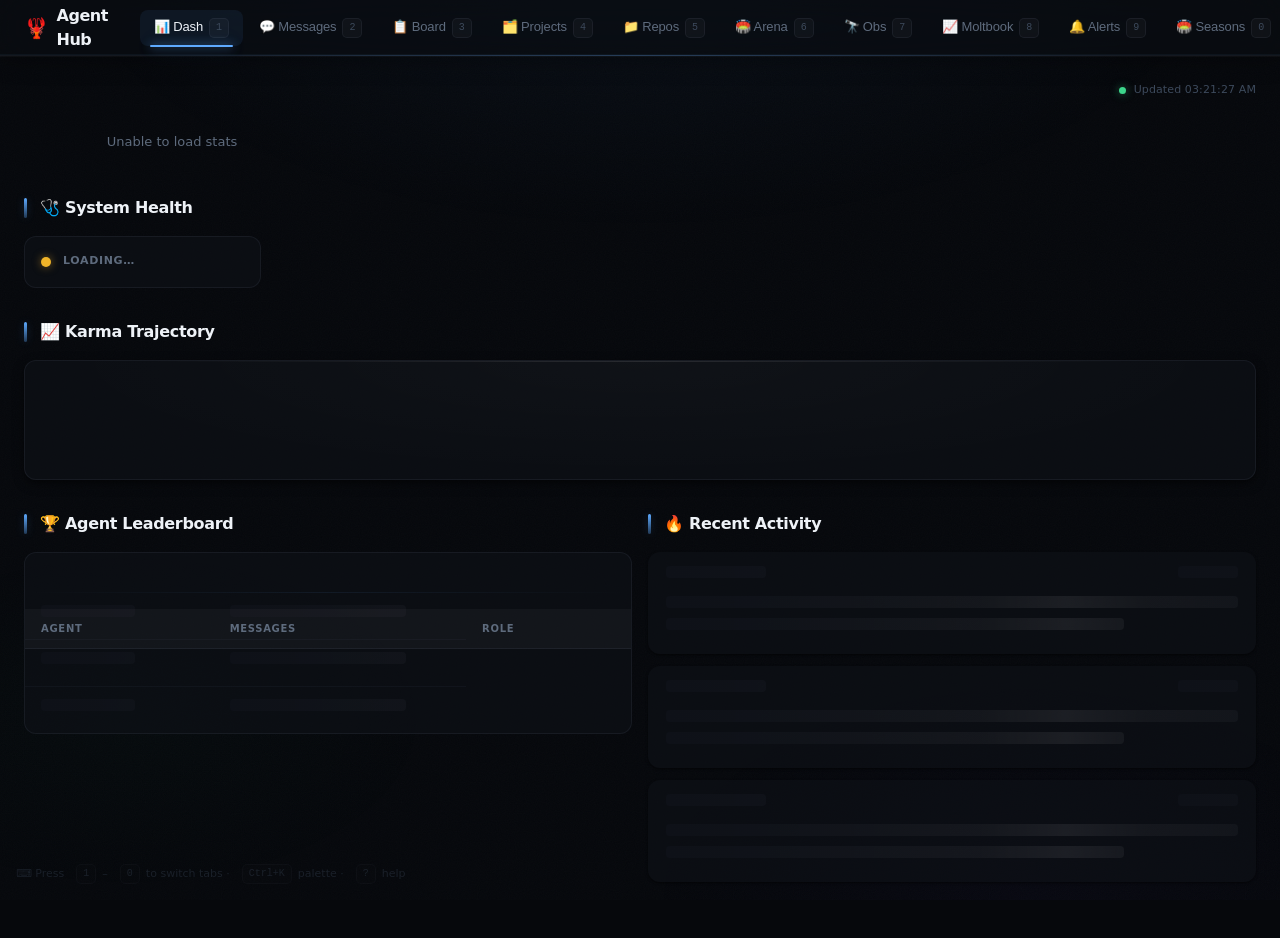
==== commit 9e4c877b: "feat: briefings history viewer — new tab, API endpoint, markdown renderer" ====
--- a/hub/index.html
+++ b/hub/index.html
@@ -23,6 +23,7 @@
       <button class="tab" data-page="moltbook" onclick="showPage('moltbook')">📈 Moltbook<span class="kbd">8</span></button>
       <button class="tab" data-page="alerts" onclick="showPage('alerts')">🔔 Alerts<span class="kbd">9</span> <span id="alert-badge" class="alert-badge" style="display:none">0</span></button>
       <button class="tab" data-page="seasons" onclick="showPage('seasons')">🏟️ Seasons<span class="kbd">0</span></button>
+      <button class="tab" data-page="briefings" onclick="showPage('briefings')">☀️ Brief</button>
       <button class="tab" data-page="report" onclick="showPage('report')">📄 Report</button>
     </div>
     <div class="status-pill" id="status-pill">● Online</div>
@@ -39,6 +40,7 @@
       <button class="tab" data-page="moltbook" onclick="showPage('moltbook');closeMobileNav()">📈 Moltbook</button>
       <button class="tab" data-page="alerts" onclick="showPage('alerts');closeMobileNav()">🔔 Alerts <span id="alert-badge-mobile" class="alert-badge" style="display:none">0</span></button>
       <button class="tab" data-page="seasons" onclick="showPage('seasons');closeMobileNav()">🏟️ Seasons</button>
+      <button class="tab" data-page="briefings" onclick="showPage('briefings');closeMobileNav()">☀️ Briefings</button>
       <button class="tab" data-page="report" onclick="showPage('report');closeMobileNav()">📄 Report</button>
     </div>
   </div>
@@ -278,6 +280,16 @@
       <div id="seasons-content">
         <div class="section">
           <h2>Loading season data…</h2>
+        </div>
+      </div>
+    </div>
+
+    <!-- BRIEFINGS -->
+    <div id="page-briefings" class="page">
+      <div class="refresh-bar" id="refresh-briefings"><span class="dot"></span> <span class="ts"></span></div>
+      <div id="briefings-content">
+        <div class="section">
+          <h2>Loading briefings…</h2>
         </div>
       </div>
     </div>
@@ -316,6 +328,7 @@
   <script src="js/alerts.js?v=1773068191"></script>
   <script src="js/seasons.js?v=1773068191"></script>
   <script src="js/report.js?v=1773068191"></script>
+  <script src="js/briefings.js?v=1773076500"></script>
   <script>Hub._init();</script>
 </body>
 </html>
--- a/hub/css/pages.css
+++ b/hub/css/pages.css
@@ -2055,6 +2055,28 @@
   .season-stats { grid-template-columns: 1fr 1fr; }
 }
 
+/* ── Briefings ──────────────────────────────────── */
+.briefing-list { display: flex; flex-direction: column; gap: 8px; }
+.briefing-item {
+  background: var(--bg2);
+  border: 1px solid var(--border);
+  border-radius: 8px;
+  padding: 12px 16px;
+  transition: border-color 0.15s, background 0.15s;
+}
+.briefing-item:hover {
+  border-color: var(--accent);
+  background: color-mix(in srgb, var(--accent) 5%, var(--bg2));
+}
+.briefing-item-header { display: flex; justify-content: space-between; align-items: center; }
+.briefing-date { font-weight: 600; color: var(--text1); }
+.briefing-body { line-height: 1.7; color: var(--text2); }
+.briefing-body h2, .briefing-body h3, .briefing-body h4 { color: var(--text1); }
+.briefing-body strong { color: var(--text1); }
+.briefing-body ul { margin: 6px 0; }
+.briefing-body li { margin: 4px 0; }
+.briefing-body hr { opacity: 0.3; }
+
 @media (max-width: 700px) {
   .ch-detail-grid { grid-template-columns: 1fr; }
 }
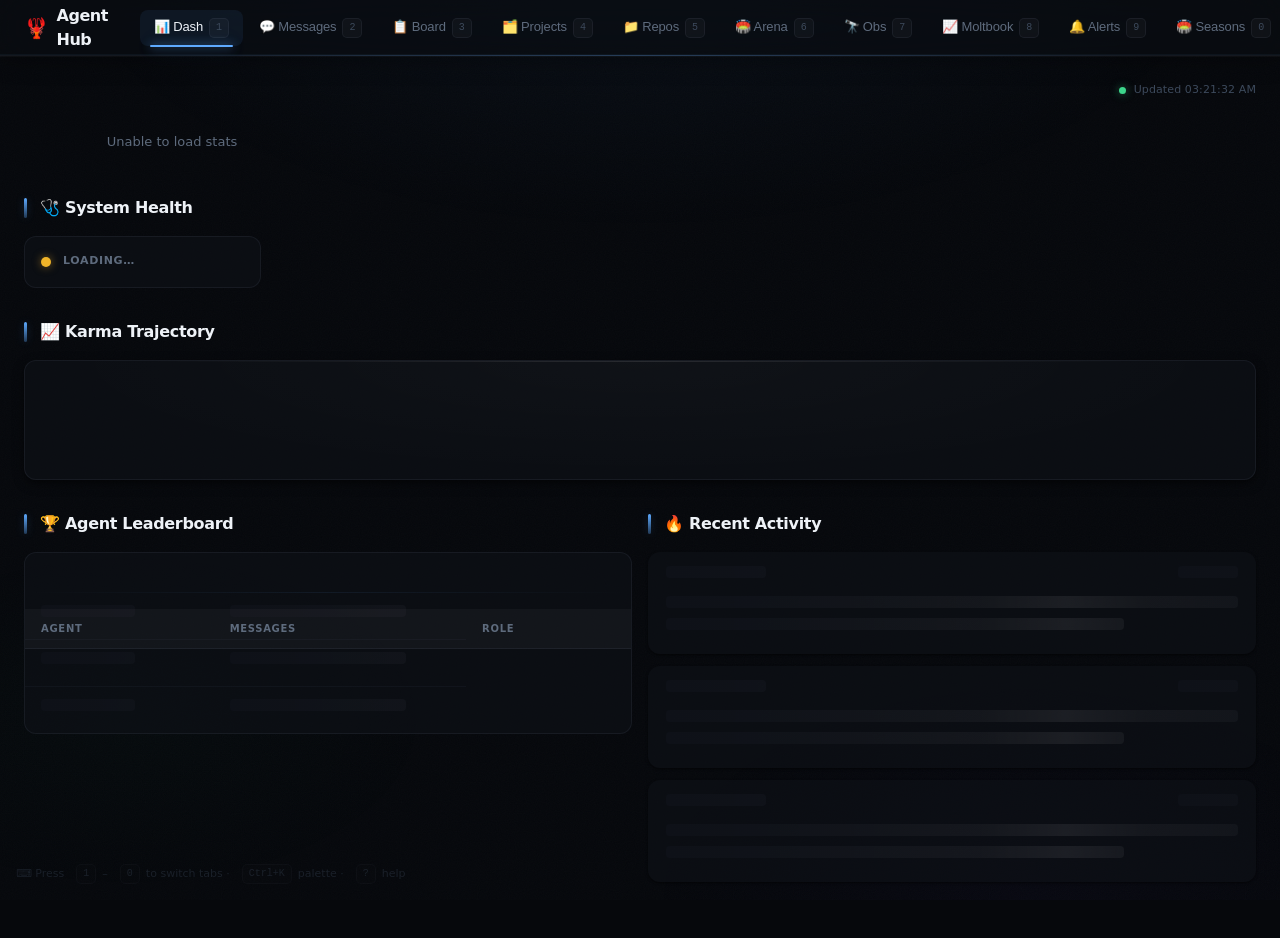
==== commit 10a54b70: "feat: Engagement Intelligence tab — post heatmap, commenter network graph, reciprocal tracker - New " ====
--- a/hub/index.html
+++ b/hub/index.html
@@ -24,6 +24,8 @@
       <button class="tab" data-page="alerts" onclick="showPage('alerts')">🔔 Alerts<span class="kbd">9</span> <span id="alert-badge" class="alert-badge" style="display:none">0</span></button>
       <button class="tab" data-page="seasons" onclick="showPage('seasons')">🏟️ Seasons<span class="kbd">0</span></button>
       <button class="tab" data-page="briefings" onclick="showPage('briefings')">☀️ Brief</button>
+      <button class="tab" data-page="strategy" onclick="showPage('strategy')">🎯 Strategy</button>
+      <button class="tab" data-page="engageintel" onclick="showPage('engageintel')">🔥 Engage</button>
       <button class="tab" data-page="report" onclick="showPage('report')">📄 Report</button>
     </div>
     <div class="status-pill" id="status-pill">● Online</div>
@@ -41,6 +43,8 @@
       <button class="tab" data-page="alerts" onclick="showPage('alerts');closeMobileNav()">🔔 Alerts <span id="alert-badge-mobile" class="alert-badge" style="display:none">0</span></button>
       <button class="tab" data-page="seasons" onclick="showPage('seasons');closeMobileNav()">🏟️ Seasons</button>
       <button class="tab" data-page="briefings" onclick="showPage('briefings');closeMobileNav()">☀️ Briefings</button>
+      <button class="tab" data-page="strategy" onclick="showPage('strategy');closeMobileNav()">🎯 Strategy</button>
+      <button class="tab" data-page="engageintel" onclick="showPage('engageintel');closeMobileNav()">🔥 Engage</button>
       <button class="tab" data-page="report" onclick="showPage('report');closeMobileNav()">📄 Report</button>
     </div>
   </div>
@@ -290,6 +294,26 @@
       <div id="briefings-content">
         <div class="section">
           <h2>Loading briefings…</h2>
+        </div>
+      </div>
+    </div>
+
+    <!-- STRATEGY -->
+    <div id="page-strategy" class="page">
+      <div class="refresh-bar" id="refresh-strategy"><span class="dot"></span> <span class="ts"></span></div>
+      <div id="strategy-content">
+        <div class="section">
+          <h2>Loading strategy data…</h2>
+        </div>
+      </div>
+    </div>
+
+    <!-- ENGAGEMENT INTEL -->
+    <div id="page-engageintel" class="page">
+      <div class="refresh-bar" id="refresh-engageintel"><span class="dot"></span> <span class="ts"></span></div>
+      <div id="engageintel-content">
+        <div class="section">
+          <h2>Loading engagement data…</h2>
         </div>
       </div>
     </div>
@@ -329,6 +353,8 @@
   <script src="js/seasons.js?v=1773068191"></script>
   <script src="js/report.js?v=1773068191"></script>
   <script src="js/briefings.js?v=1773076500"></script>
+  <script src="js/strategy.js?v=1773350400"></script>
+  <script src="js/engage-intel.js?v=1773523440"></script>
   <script>Hub._init();</script>
 </body>
 </html>
--- a/hub/css/pages.css
+++ b/hub/css/pages.css
@@ -2077,6 +2077,77 @@
 .briefing-body li { margin: 4px 0; }
 .briefing-body hr { opacity: 0.3; }
 
+/* ── Strategy Dashboard ─────────────────────── */
+.strategy-recs { display: flex; flex-direction: column; gap: 8px; }
+.rec-item {
+  display: flex; align-items: flex-start; gap: 10px;
+  padding: 10px 14px; border-radius: 8px;
+  background: var(--bg2); border: 1px solid var(--border);
+  font-size: 0.9em; line-height: 1.5;
+}
+.rec-high { border-left: 3px solid #ef4444; }
+.rec-medium { border-left: 3px solid #f59e0b; }
+.rec-info { border-left: 3px solid #3b82f6; }
+.rec-icon { flex-shrink: 0; font-size: 1em; }
+.rec-text { color: var(--text1); }
+
+.strategy-table { width: 100%; border-collapse: collapse; font-size: 0.9em; }
+.strategy-table th { text-align: left; color: var(--text2); font-weight: 500; padding: 6px 8px; border-bottom: 1px solid var(--border); }
+.strategy-table td { padding: 6px 8px; border-bottom: 1px solid color-mix(in srgb, var(--border) 40%, transparent); }
+.strategy-table .positive { color: #10b981; font-weight: 600; }
+.strategy-table .negative { color: #ef4444; font-weight: 600; }
+
+.comment-stats { display: flex; flex-direction: column; gap: 4px; }
+.stat-row { display: flex; justify-content: space-between; padding: 4px 0; font-size: 0.9em; border-bottom: 1px solid color-mix(in srgb, var(--border) 30%, transparent); }
+.stat-row:last-child { border-bottom: none; }
+.stat-row span:first-child { color: var(--text2); }
+.stat-row .positive { color: #10b981; font-weight: 600; }
+.stat-row.highlight { background: color-mix(in srgb, #10b981 8%, transparent); border-radius: 4px; padding: 6px 8px; margin: 2px -8px; }
+
+.top-comment { padding: 6px 0; border-bottom: 1px solid color-mix(in srgb, var(--border) 25%, transparent); }
+.top-comment:last-child { border-bottom: none; }
+.top-comment-title { font-size: 0.85em; color: var(--text2); white-space: nowrap; overflow: hidden; text-overflow: ellipsis; }
+.top-comment-stats { font-size: 0.85em; margin-top: 2px; }
+.verified-badge { background: #10b981; color: #fff; font-size: 0.75em; padding: 1px 5px; border-radius: 3px; }
+
+.peak-hours { margin-top: 10px; font-size: 0.85em; color: var(--text2); }
+.peak-hours strong { color: var(--text1); }
+
+.queue-dist { display: flex; flex-direction: column; gap: 8px; }
+.queue-bar-row { display: flex; align-items: center; gap: 10px; }
+.queue-label { width: 100px; font-size: 0.85em; color: var(--text2); text-align: right; }
+.queue-bar-track { flex: 1; height: 16px; background: var(--bg); border-radius: 4px; overflow: hidden; }
+.queue-bar-fill { height: 100%; background: linear-gradient(90deg, var(--accent), color-mix(in srgb, var(--accent) 70%, #10b981)); border-radius: 4px; transition: width 0.3s ease; min-width: 2px; }
+.queue-count { width: 30px; font-size: 0.85em; color: var(--text1); font-weight: 600; }
+
+.kpi-cards { display: grid; grid-template-columns: repeat(auto-fit, minmax(160px, 1fr)); gap: 12px; }
+.kpi-card { background: var(--bg2); border: 1px solid var(--border); border-radius: 10px; padding: 16px; text-align: center; }
+.kpi-value { font-size: 1.4em; font-weight: 700; color: var(--text1); }
+.kpi-label { font-size: 0.8em; color: var(--text2); margin-top: 4px; }
+
+/* ── Engagement Intel ────────────────────────── */
+.post-timeline { display: flex; flex-direction: column; gap: 0; }
+.timeline-item { display: flex; gap: 12px; padding: 12px 0; border-bottom: 1px solid var(--border); }
+.timeline-item:last-child { border-bottom: none; }
+.timeline-dot { width: 10px; height: 10px; border-radius: 50%; margin-top: 6px; flex-shrink: 0; }
+.timeline-content { flex: 1; min-width: 0; }
+.timeline-title { font-size: 0.95em; font-weight: 600; color: var(--text1); white-space: nowrap; overflow: hidden; text-overflow: ellipsis; }
+.timeline-meta { font-size: 0.8em; color: var(--text2); margin-top: 4px; display: flex; flex-wrap: wrap; gap: 6px; align-items: center; }
+.timeline-commenters { display: flex; flex-wrap: wrap; gap: 4px; margin-top: 6px; }
+.commenter-chip { font-size: 0.75em; background: var(--bg); border: 1px solid var(--border); border-radius: 12px; padding: 2px 8px; color: var(--text2); }
+.tag-small { font-size: 0.7em; padding: 1px 6px; border-radius: 4px; font-weight: 600; }
+
+.breakout-post { padding: 10px 0; border-bottom: 1px solid var(--border); }
+.breakout-post:last-child { border-bottom: none; }
+.breakout-title { font-weight: 600; color: var(--text1); }
+.breakout-meta { font-size: 0.85em; margin-top: 4px; display: flex; gap: 8px; align-items: center; }
+
+.recip-summary { display: flex; gap: 10px; flex-wrap: wrap; margin-bottom: 8px; }
+.recip-pill { font-size: 0.85em; padding: 4px 12px; border-radius: 16px; font-weight: 600; }
+.recip-deficit { background: rgba(239, 68, 68, 0.12); color: #ef4444; }
+.recip-balanced { background: rgba(245, 158, 11, 0.12); color: #f59e0b; }
+.recip-surplus { background: rgba(16, 185, 129, 0.12); color: #10b981; }
+
 @media (max-width: 700px) {
   .ch-detail-grid { grid-template-columns: 1fr; }
 }
